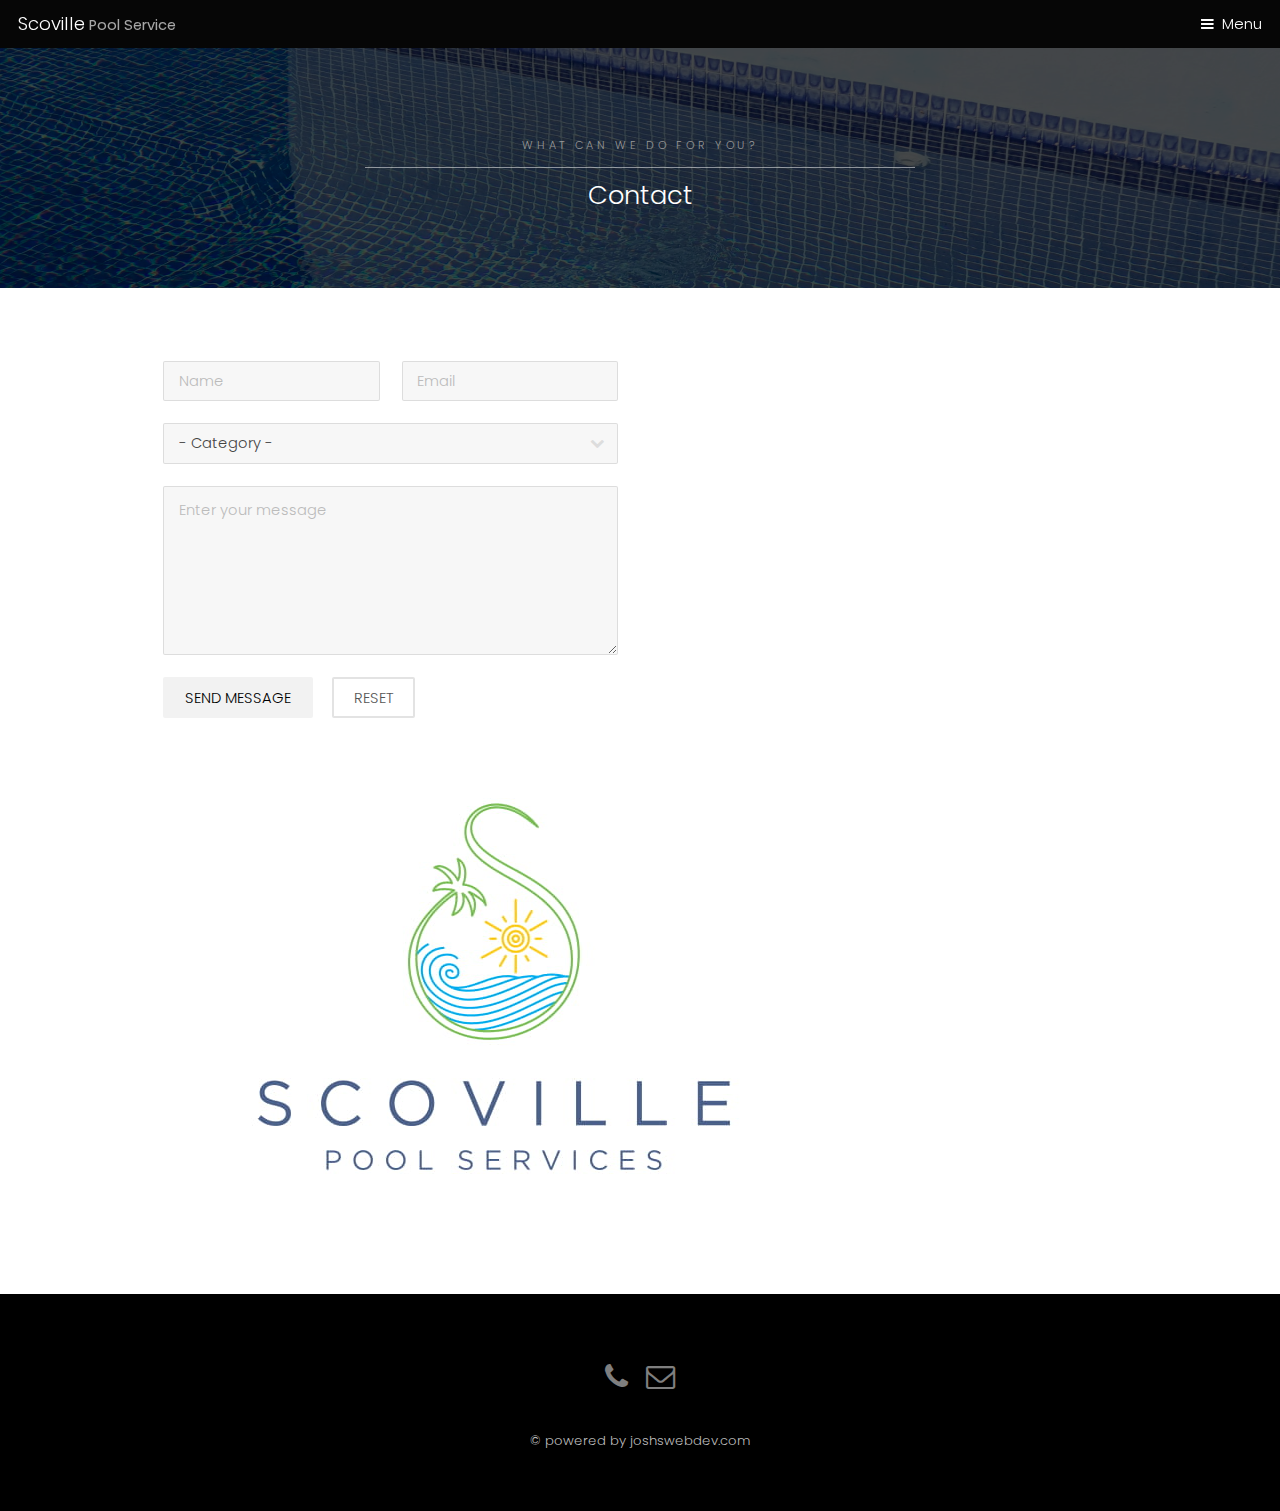
==== elements.html @ b86c0ccd "initial commit" ====
<!DOCTYPE HTML>

<html>
	<head>
		<title>Scoville Pool Service</title>
		<meta charset="utf-8" />
		<meta name="viewport" content="width=device-width, initial-scale=1" />
		<link rel="stylesheet" href="assets/css/main.css" />
	</head>
	<body class="subpage">

		<!-- Header -->
			<header id="header">
				<div class="logo"><a href="index.html">Scoville<span> Pool Service</span></a></div>
				<a href="#menu">Menu</a>
			</header>

		<!-- Nav -->
			<nav id="menu">
				<ul class="links">
					<li><a href="index.html">Home</a></li>
					<li><a href="generic.html">About</a></li>
					<li><a href="elements.html">Contact</a></li>
				</ul>
			</nav>

		<!-- One -->
			<section id="One" class="wrapper style3">
				<div class="inner">
					<header class="align-center">
						<p>What can we do for you?</p>
						<h2>Contact</h2>
					</header>
				</div>
			</section>

		<!-- Main -->
			<div id="main" class="container">

				<!-- Elements -->
					<h2 id="elements"></h2>

					<div class="row 200%" id="contact-main">

						<div class="6u 12u$(medium)" id="contact-div">
							
							<!-- Form -->
							
								<form method="POST" action="3eb39121a725fa116b72a0db4f9e2a24">
									<div class="row uniform">
										<div class="6u 12u$(xsmall)">
											<input type="text" name="name" id="name" value="" placeholder="Name" />
										</div>
										<div class="6u$ 12u$(xsmall)">
											<input type="email" name="email" id="email" value="" placeholder="Email" />
										</div>
		
										<div class="12u$">
											<div class="select-wrapper">
												<select name="category" id="category">
													<option value="">- Category -</option>
													<option value="1">Cleaning</option>
													<option value="1">Repair</option>
													<option value="1">Maintenance</option>
												</select>
											</div>
										</div>
										
										<div class="12u$">
											<textarea name="message" id="message" placeholder="Enter your message" rows="6"></textarea>
										</div>

										<div class="12u$">
											<ul class="actions">
												<li><input type="submit" value="Send Message" /></li>
												<li><input type="reset" value="Reset" class="alt" /></li>
												
											</ul>
										</div>
									</div>
								</form>
								
								<hr />
						</div>
					</div>
				<img id="contact-image" class="main-img" src="/images/logo.jpg" alt="">
			</div>

		<!-- Footer -->
			<footer id="footer">
				<div class="container">
					<ul class="icons">
						<li><a href="#" class="icon fa-phone"><span class="label">Call</span></a></li>

						<li><a href="#" class="icon fa-envelope-o"><span class="label">Email</span></a></li>
					</ul>
				</div>
				<div class="copyright">
					&copy; powered by joshswebdev.com
				</div>
			</footer>

		<!-- Scripts -->
			<script src="assets/js/jquery.min.js"></script>
			<script src="assets/js/jquery.scrollex.min.js"></script>
			<script src="assets/js/skel.min.js"></script>
			<script src="assets/js/util.js"></script>
			<script src="assets/js/main.js"></script>

	</body>
</html>
---- assets/css/main.css ----
@charset "UTF-8";
@import url(font-awesome.min.css);
@import url("https://fonts.googleapis.com/css?family=Poppins:300,400,500,600,700");

/* Reset */

html,
body,
div,
span,
applet,
object,
iframe,
h1,
h2,
h3,
h4,
h5,
h6,
p,
blockquote,
pre,
a,
abbr,
acronym,
address,
big,
cite,
code,
del,
dfn,
em,
img,
ins,
kbd,
q,
s,
samp,
small,
strike,
strong,
sub,
sup,
tt,
var,
b,
u,
i,
center,
dl,
dt,
dd,
ol,
ul,
li,
fieldset,
form,
label,
legend,
table,
caption,
tbody,
tfoot,
thead,
tr,
th,
td,
article,
aside,
canvas,
details,
embed,
figure,
figcaption,
footer,
header,
hgroup,
menu,
nav,
output,
ruby,
section,
summary,
time,
mark,
audio,
video {
  margin: 0;
  padding: 0;
  border: 0;
  font-size: 100%;
  font: inherit;
  vertical-align: baseline;
}

article,
aside,
details,
figcaption,
figure,
footer,
header,
hgroup,
menu,
nav,
section {
  display: block;
}

body {
  line-height: 1;
}

ol,
ul {
  list-style: none;
}

blockquote,
q {
  quotes: none;
}

blockquote:before,
blockquote:after,
q:before,
q:after {
  content: "";
  content: none;
}

table {
  border-collapse: collapse;
  border-spacing: 0;
}

body {
  -webkit-text-size-adjust: none;
}

/* Box Model */

*,
*:before,
*:after {
  -moz-box-sizing: border-box;
  -webkit-box-sizing: border-box;
  box-sizing: border-box;
}

/* Containers */

.container {
  margin-left: auto;
  margin-right: auto;
}

.container.\31 25\25 {
  width: 100%;
  max-width: 100rem;
  min-width: 80rem;
}

.container.\37 5\25 {
  width: 60rem;
}

.container.\35 0\25 {
  width: 40rem;
}

.container.\32 5\25 {
  width: 20rem;
}

.container {
  width: 80rem;
}

@media screen and (max-width: 1680px) {
  .container.\31 25\25 {
    width: 100%;
    max-width: 100rem;
    min-width: 80rem;
  }

  .container.\37 5\25 {
    width: 60rem;
  }

  .container.\35 0\25 {
    width: 40rem;
  }

  .container.\32 5\25 {
    width: 20rem;
  }

  .container {
    width: 80rem;
  }
}

@media screen and (max-width: 1280px) {
  .container.\31 25\25 {
    width: 100%;
    max-width: 81.25rem;
    min-width: 65rem;
  }

  .container.\37 5\25 {
    width: 48.75rem;
  }

  .container.\35 0\25 {
    width: 32.5rem;
  }

  .container.\32 5\25 {
    width: 16.25rem;
  }

  .container {
    width: 65rem;
  }
}

@media screen and (max-width: 980px) {
  .container.\31 25\25 {
    width: 100%;
    max-width: 112.5%;
    min-width: 90%;
  }

  .container.\37 5\25 {
    width: 67.5%;
  }

  .container.\35 0\25 {
    width: 45%;
  }

  .container.\32 5\25 {
    width: 22.5%;
  }

  .container {
    width: 90%;
  }
}

@media screen and (max-width: 736px) {
  .container.\31 25\25 {
    width: 100%;
    max-width: 112.5%;
    min-width: 90%;
  }

  .container.\37 5\25 {
    width: 67.5%;
  }

  .container.\35 0\25 {
    width: 45%;
  }

  .container.\32 5\25 {
    width: 22.5%;
  }

  .container {
    width: 90% !important;
  }
}

@media screen and (max-width: 480px) {
  .container.\31 25\25 {
    width: 100%;
    max-width: 112.5%;
    min-width: 90%;
  }

  .container.\37 5\25 {
    width: 67.5%;
  }

  .container.\35 0\25 {
    width: 45%;
  }

  .container.\32 5\25 {
    width: 22.5%;
  }

  .container {
    width: 90% !important;
  }
}

/* Grid */

.row {
  border-bottom: solid 1px transparent;
  -moz-box-sizing: border-box;
  -webkit-box-sizing: border-box;
  box-sizing: border-box;
}

.row > * {
  float: left;
  -moz-box-sizing: border-box;
  -webkit-box-sizing: border-box;
  box-sizing: border-box;
}

.row:after,
.row:before {
  content: "";
  display: inline-block;
  clear: both;
  height: 0;
}

.row.uniform > * > :first-child {
  margin-top: 0;
}

.row.uniform > * > :last-child {
  margin-bottom: 0;
}

.row.\30 \25 > * {
  padding: 0 0 0 0rem;
}

.row.\30 \25 {
  margin: 0 0 -1px 0rem;
}

.row.uniform.\30 \25 > * {
  padding: 0rem 0 0 0rem;
}

.row.uniform.\30 \25 {
  margin: 0rem 0 -1px 0rem;
}

.row > * {
  padding: 0 0 0 2rem;
}

.row {
  margin: 0 0 -1px -2rem;
}

.row.uniform > * {
  padding: 2rem 0 0 2rem;
}

.row.uniform {
  margin: -2rem 0 -1px -2rem;
}

.row.\32 00\25 > * {
  padding: 0 0 0 4rem;
}

.row.\32 00\25 {
  margin: 0 0 -1px -4rem;
}

.row.uniform.\32 00\25 > * {
  padding: 4rem 0 0 4rem;
}

.row.uniform.\32 00\25 {
  margin: -4rem 0 -1px -4rem;
}

.row.\31 50\25 > * {
  padding: 0 0 0 3rem;
}

.row.\31 50\25 {
  margin: 0 0 -1px -3rem;
}

.row.uniform.\31 50\25 > * {
  padding: 3rem 0 0 3rem;
}

.row.uniform.\31 50\25 {
  margin: -3rem 0 -1px -3rem;
}

.row.\35 0\25 > * {
  padding: 0 0 0 1rem;
}

.row.\35 0\25 {
  margin: 0 0 -1px -1rem;
}

.row.uniform.\35 0\25 > * {
  padding: 1rem 0 0 1rem;
}

.row.uniform.\35 0\25 {
  margin: -1rem 0 -1px -1rem;
}

.row.\32 5\25 > * {
  padding: 0 0 0 0.5rem;
}

.row.\32 5\25 {
  margin: 0 0 -1px -0.5rem;
}

.row.uniform.\32 5\25 > * {
  padding: 0.5rem 0 0 0.5rem;
}

.row.uniform.\32 5\25 {
  margin: -0.5rem 0 -1px -0.5rem;
}

.\31 2u,
.\31 2u\24 {
  width: 100%;
  clear: none;
  margin-left: 0;
}

.\31 1u,
.\31 1u\24 {
  width: 91.6666666667%;
  clear: none;
  margin-left: 0;
}

.\31 0u,
.\31 0u\24 {
  width: 83.3333333333%;
  clear: none;
  margin-left: 0;
}

.\39 u,
.\39 u\24 {
  width: 75%;
  clear: none;
  margin-left: 0;
}

.\38 u,
.\38 u\24 {
  width: 66.6666666667%;
  clear: none;
  margin-left: 0;
}

.\37 u,
.\37 u\24 {
  width: 58.3333333333%;
  clear: none;
  margin-left: 0;
}

.\36 u,
.\36 u\24 {
  width: 50%;
  clear: none;
  margin-left: 0;
}

.\35 u,
.\35 u\24 {
  width: 41.6666666667%;
  clear: none;
  margin-left: 0;
}

.\34 u,
.\34 u\24 {
  width: 33.3333333333%;
  clear: none;
  margin-left: 0;
}

.\33 u,
.\33 u\24 {
  width: 25%;
  clear: none;
  margin-left: 0;
}

.\32 u,
.\32 u\24 {
  width: 16.6666666667%;
  clear: none;
  margin-left: 0;
}

.\31 u,
.\31 u\24 {
  width: 8.3333333333%;
  clear: none;
  margin-left: 0;
}

.\31 2u\24 + *,
.\31 1u\24 + *,
.\31 0u\24 + *,
.\39 u\24 + *,
.\38 u\24 + *,
.\37 u\24 + *,
.\36 u\24 + *,
.\35 u\24 + *,
.\34 u\24 + *,
.\33 u\24 + *,
.\32 u\24 + *,
.\31 u\24 + * {
  clear: left;
}

.\-11u {
  margin-left: 91.66667%;
}

.\-10u {
  margin-left: 83.33333%;
}

.\-9u {
  margin-left: 75%;
}

.\-8u {
  margin-left: 66.66667%;
}

.\-7u {
  margin-left: 58.33333%;
}

.\-6u {
  margin-left: 50%;
}

.\-5u {
  margin-left: 41.66667%;
}

.\-4u {
  margin-left: 33.33333%;
}

.\-3u {
  margin-left: 25%;
}

.\-2u {
  margin-left: 16.66667%;
}

.\-1u {
  margin-left: 8.33333%;
}

@media screen and (max-width: 1680px) {
  .row > * {
    padding: 0 0 0 2rem;
  }

  .row {
    margin: 0 0 -1px -2rem;
  }

  .row.uniform > * {
    padding: 2rem 0 0 2rem;
  }

  .row.uniform {
    margin: -2rem 0 -1px -2rem;
  }

  .row.\32 00\25 > * {
    padding: 0 0 0 4rem;
  }

  .row.\32 00\25 {
    margin: 0 0 -1px -4rem;
  }

  .row.uniform.\32 00\25 > * {
    padding: 4rem 0 0 4rem;
  }

  .row.uniform.\32 00\25 {
    margin: -4rem 0 -1px -4rem;
  }

  .row.\31 50\25 > * {
    padding: 0 0 0 3rem;
  }

  .row.\31 50\25 {
    margin: 0 0 -1px -3rem;
  }

  .row.uniform.\31 50\25 > * {
    padding: 3rem 0 0 3rem;
  }

  .row.uniform.\31 50\25 {
    margin: -3rem 0 -1px -3rem;
  }

  .row.\35 0\25 > * {
    padding: 0 0 0 1rem;
  }

  .row.\35 0\25 {
    margin: 0 0 -1px -1rem;
  }

  .row.uniform.\35 0\25 > * {
    padding: 1rem 0 0 1rem;
  }

  .row.uniform.\35 0\25 {
    margin: -1rem 0 -1px -1rem;
  }

  .row.\32 5\25 > * {
    padding: 0 0 0 0.5rem;
  }

  .row.\32 5\25 {
    margin: 0 0 -1px -0.5rem;
  }

  .row.uniform.\32 5\25 > * {
    padding: 0.5rem 0 0 0.5rem;
  }

  .row.uniform.\32 5\25 {
    margin: -0.5rem 0 -1px -0.5rem;
  }

  .\31 2u\28xlarge\29,
  .\31 2u\24\28xlarge\29 {
    width: 100%;
    clear: none;
    margin-left: 0;
  }

  .\31 1u\28xlarge\29,
  .\31 1u\24\28xlarge\29 {
    width: 91.6666666667%;
    clear: none;
    margin-left: 0;
  }

  .\31 0u\28xlarge\29,
  .\31 0u\24\28xlarge\29 {
    width: 83.3333333333%;
    clear: none;
    margin-left: 0;
  }

  .\39 u\28xlarge\29,
  .\39 u\24\28xlarge\29 {
    width: 75%;
    clear: none;
    margin-left: 0;
  }

  .\38 u\28xlarge\29,
  .\38 u\24\28xlarge\29 {
    width: 66.6666666667%;
    clear: none;
    margin-left: 0;
  }

  .\37 u\28xlarge\29,
  .\37 u\24\28xlarge\29 {
    width: 58.3333333333%;
    clear: none;
    margin-left: 0;
  }

  .\36 u\28xlarge\29,
  .\36 u\24\28xlarge\29 {
    width: 50%;
    clear: none;
    margin-left: 0;
  }

  .\35 u\28xlarge\29,
  .\35 u\24\28xlarge\29 {
    width: 41.6666666667%;
    clear: none;
    margin-left: 0;
  }

  .\34 u\28xlarge\29,
  .\34 u\24\28xlarge\29 {
    width: 33.3333333333%;
    clear: none;
    margin-left: 0;
  }

  .\33 u\28xlarge\29,
  .\33 u\24\28xlarge\29 {
    width: 25%;
    clear: none;
    margin-left: 0;
  }

  .\32 u\28xlarge\29,
  .\32 u\24\28xlarge\29 {
    width: 16.6666666667%;
    clear: none;
    margin-left: 0;
  }

  .\31 u\28xlarge\29,
  .\31 u\24\28xlarge\29 {
    width: 8.3333333333%;
    clear: none;
    margin-left: 0;
  }

  .\31 2u\24\28xlarge\29 + *,
  .\31 1u\24\28xlarge\29 + *,
  .\31 0u\24\28xlarge\29 + *,
  .\39 u\24\28xlarge\29 + *,
  .\38 u\24\28xlarge\29 + *,
  .\37 u\24\28xlarge\29 + *,
  .\36 u\24\28xlarge\29 + *,
  .\35 u\24\28xlarge\29 + *,
  .\34 u\24\28xlarge\29 + *,
  .\33 u\24\28xlarge\29 + *,
  .\32 u\24\28xlarge\29 + *,
  .\31 u\24\28xlarge\29 + * {
    clear: left;
  }

  .\-11u\28xlarge\29 {
    margin-left: 91.66667%;
  }

  .\-10u\28xlarge\29 {
    margin-left: 83.33333%;
  }

  .\-9u\28xlarge\29 {
    margin-left: 75%;
  }

  .\-8u\28xlarge\29 {
    margin-left: 66.66667%;
  }

  .\-7u\28xlarge\29 {
    margin-left: 58.33333%;
  }

  .\-6u\28xlarge\29 {
    margin-left: 50%;
  }

  .\-5u\28xlarge\29 {
    margin-left: 41.66667%;
  }

  .\-4u\28xlarge\29 {
    margin-left: 33.33333%;
  }

  .\-3u\28xlarge\29 {
    margin-left: 25%;
  }

  .\-2u\28xlarge\29 {
    margin-left: 16.66667%;
  }

  .\-1u\28xlarge\29 {
    margin-left: 8.33333%;
  }
}

@media screen and (max-width: 1280px) {
  .row > * {
    padding: 0 0 0 1.5rem;
  }

  .row {
    margin: 0 0 -1px -1.5rem;
  }

  .row.uniform > * {
    padding: 1.5rem 0 0 1.5rem;
  }

  .row.uniform {
    margin: -1.5rem 0 -1px -1.5rem;
  }

  .row.\32 00\25 > * {
    padding: 0 0 0 3rem;
  }

  .row.\32 00\25 {
    margin: 0 0 -1px -3rem;
  }

  .row.uniform.\32 00\25 > * {
    padding: 3rem 0 0 3rem;
  }

  .row.uniform.\32 00\25 {
    margin: -3rem 0 -1px -3rem;
  }

  .row.\31 50\25 > * {
    padding: 0 0 0 2.25rem;
  }

  .row.\31 50\25 {
    margin: 0 0 -1px -2.25rem;
  }

  .row.uniform.\31 50\25 > * {
    padding: 2.25rem 0 0 2.25rem;
  }

  .row.uniform.\31 50\25 {
    margin: -2.25rem 0 -1px -2.25rem;
  }

  .row.\35 0\25 > * {
    padding: 0 0 0 0.75rem;
  }

  .row.\35 0\25 {
    margin: 0 0 -1px -0.75rem;
  }

  .row.uniform.\35 0\25 > * {
    padding: 0.75rem 0 0 0.75rem;
  }

  .row.uniform.\35 0\25 {
    margin: -0.75rem 0 -1px -0.75rem;
  }

  .row.\32 5\25 > * {
    padding: 0 0 0 0.375rem;
  }

  .row.\32 5\25 {
    margin: 0 0 -1px -0.375rem;
  }

  .row.uniform.\32 5\25 > * {
    padding: 0.375rem 0 0 0.375rem;
  }

  .row.uniform.\32 5\25 {
    margin: -0.375rem 0 -1px -0.375rem;
  }

  .\31 2u\28large\29,
  .\31 2u\24\28large\29 {
    width: 100%;
    clear: none;
    margin-left: 0;
  }

  .\31 1u\28large\29,
  .\31 1u\24\28large\29 {
    width: 91.6666666667%;
    clear: none;
    margin-left: 0;
  }

  .\31 0u\28large\29,
  .\31 0u\24\28large\29 {
    width: 83.3333333333%;
    clear: none;
    margin-left: 0;
  }

  .\39 u\28large\29,
  .\39 u\24\28large\29 {
    width: 75%;
    clear: none;
    margin-left: 0;
  }

  .\38 u\28large\29,
  .\38 u\24\28large\29 {
    width: 66.6666666667%;
    clear: none;
    margin-left: 0;
  }

  .\37 u\28large\29,
  .\37 u\24\28large\29 {
    width: 58.3333333333%;
    clear: none;
    margin-left: 0;
  }

  .\36 u\28large\29,
  .\36 u\24\28large\29 {
    width: 50%;
    clear: none;
    margin-left: 0;
  }

  .\35 u\28large\29,
  .\35 u\24\28large\29 {
    width: 41.6666666667%;
    clear: none;
    margin-left: 0;
  }

  .\34 u\28large\29,
  .\34 u\24\28large\29 {
    width: 33.3333333333%;
    clear: none;
    margin-left: 0;
  }

  .\33 u\28large\29,
  .\33 u\24\28large\29 {
    width: 25%;
    clear: none;
    margin-left: 0;
  }

  .\32 u\28large\29,
  .\32 u\24\28large\29 {
    width: 16.6666666667%;
    clear: none;
    margin-left: 0;
  }

  .\31 u\28large\29,
  .\31 u\24\28large\29 {
    width: 8.3333333333%;
    clear: none;
    margin-left: 0;
  }

  .\31 2u\24\28large\29 + *,
  .\31 1u\24\28large\29 + *,
  .\31 0u\24\28large\29 + *,
  .\39 u\24\28large\29 + *,
  .\38 u\24\28large\29 + *,
  .\37 u\24\28large\29 + *,
  .\36 u\24\28large\29 + *,
  .\35 u\24\28large\29 + *,
  .\34 u\24\28large\29 + *,
  .\33 u\24\28large\29 + *,
  .\32 u\24\28large\29 + *,
  .\31 u\24\28large\29 + * {
    clear: left;
  }

  .\-11u\28large\29 {
    margin-left: 91.66667%;
  }

  .\-10u\28large\29 {
    margin-left: 83.33333%;
  }

  .\-9u\28large\29 {
    margin-left: 75%;
  }

  .\-8u\28large\29 {
    margin-left: 66.66667%;
  }

  .\-7u\28large\29 {
    margin-left: 58.33333%;
  }

  .\-6u\28large\29 {
    margin-left: 50%;
  }

  .\-5u\28large\29 {
    margin-left: 41.66667%;
  }

  .\-4u\28large\29 {
    margin-left: 33.33333%;
  }

  .\-3u\28large\29 {
    margin-left: 25%;
  }

  .\-2u\28large\29 {
    margin-left: 16.66667%;
  }

  .\-1u\28large\29 {
    margin-left: 8.33333%;
  }
}

@media screen and (max-width: 980px) {
  .row > * {
    padding: 0 0 0 1.5rem;
  }

  .row {
    margin: 0 0 -1px -1.5rem;
  }

  .row.uniform > * {
    padding: 1.5rem 0 0 1.5rem;
  }

  .row.uniform {
    margin: -1.5rem 0 -1px -1.5rem;
  }

  .row.\32 00\25 > * {
    padding: 0 0 0 3rem;
  }

  .row.\32 00\25 {
    margin: 0 0 -1px -3rem;
  }

  .row.uniform.\32 00\25 > * {
    padding: 3rem 0 0 3rem;
  }

  .row.uniform.\32 00\25 {
    margin: -3rem 0 -1px -3rem;
  }

  .row.\31 50\25 > * {
    padding: 0 0 0 2.25rem;
  }

  .row.\31 50\25 {
    margin: 0 0 -1px -2.25rem;
  }

  .row.uniform.\31 50\25 > * {
    padding: 2.25rem 0 0 2.25rem;
  }

  .row.uniform.\31 50\25 {
    margin: -2.25rem 0 -1px -2.25rem;
  }

  .row.\35 0\25 > * {
    padding: 0 0 0 0.75rem;
  }

  .row.\35 0\25 {
    margin: 0 0 -1px -0.75rem;
  }

  .row.uniform.\35 0\25 > * {
    padding: 0.75rem 0 0 0.75rem;
  }

  .row.uniform.\35 0\25 {
    margin: -0.75rem 0 -1px -0.75rem;
  }

  .row.\32 5\25 > * {
    padding: 0 0 0 0.375rem;
  }

  .row.\32 5\25 {
    margin: 0 0 -1px -0.375rem;
  }

  .row.uniform.\32 5\25 > * {
    padding: 0.375rem 0 0 0.375rem;
  }

  .row.uniform.\32 5\25 {
    margin: -0.375rem 0 -1px -0.375rem;
  }

  .\31 2u\28medium\29,
  .\31 2u\24\28medium\29 {
    width: 100%;
    clear: none;
    margin-left: 0;
  }

  .\31 1u\28medium\29,
  .\31 1u\24\28medium\29 {
    width: 91.6666666667%;
    clear: none;
    margin-left: 0;
  }

  .\31 0u\28medium\29,
  .\31 0u\24\28medium\29 {
    width: 83.3333333333%;
    clear: none;
    margin-left: 0;
  }

  .\39 u\28medium\29,
  .\39 u\24\28medium\29 {
    width: 75%;
    clear: none;
    margin-left: 0;
  }

  .\38 u\28medium\29,
  .\38 u\24\28medium\29 {
    width: 66.6666666667%;
    clear: none;
    margin-left: 0;
  }

  .\37 u\28medium\29,
  .\37 u\24\28medium\29 {
    width: 58.3333333333%;
    clear: none;
    margin-left: 0;
  }

  .\36 u\28medium\29,
  .\36 u\24\28medium\29 {
    width: 50%;
    clear: none;
    margin-left: 0;
  }

  .\35 u\28medium\29,
  .\35 u\24\28medium\29 {
    width: 41.6666666667%;
    clear: none;
    margin-left: 0;
  }

  .\34 u\28medium\29,
  .\34 u\24\28medium\29 {
    width: 33.3333333333%;
    clear: none;
    margin-left: 0;
  }

  .\33 u\28medium\29,
  .\33 u\24\28medium\29 {
    width: 25%;
    clear: none;
    margin-left: 0;
  }

  .\32 u\28medium\29,
  .\32 u\24\28medium\29 {
    width: 16.6666666667%;
    clear: none;
    margin-left: 0;
  }

  .\31 u\28medium\29,
  .\31 u\24\28medium\29 {
    width: 8.3333333333%;
    clear: none;
    margin-left: 0;
  }

  .\31 2u\24\28medium\29 + *,
  .\31 1u\24\28medium\29 + *,
  .\31 0u\24\28medium\29 + *,
  .\39 u\24\28medium\29 + *,
  .\38 u\24\28medium\29 + *,
  .\37 u\24\28medium\29 + *,
  .\36 u\24\28medium\29 + *,
  .\35 u\24\28medium\29 + *,
  .\34 u\24\28medium\29 + *,
  .\33 u\24\28medium\29 + *,
  .\32 u\24\28medium\29 + *,
  .\31 u\24\28medium\29 + * {
    clear: left;
  }

  .\-11u\28medium\29 {
    margin-left: 91.66667%;
  }

  .\-10u\28medium\29 {
    margin-left: 83.33333%;
  }

  .\-9u\28medium\29 {
    margin-left: 75%;
  }

  .\-8u\28medium\29 {
    margin-left: 66.66667%;
  }

  .\-7u\28medium\29 {
    margin-left: 58.33333%;
  }

  .\-6u\28medium\29 {
    margin-left: 50%;
  }

  .\-5u\28medium\29 {
    margin-left: 41.66667%;
  }

  .\-4u\28medium\29 {
    margin-left: 33.33333%;
  }

  .\-3u\28medium\29 {
    margin-left: 25%;
  }

  .\-2u\28medium\29 {
    margin-left: 16.66667%;
  }

  .\-1u\28medium\29 {
    margin-left: 8.33333%;
  }
}

@media screen and (max-width: 736px) {
  .row > * {
    padding: 0 0 0 1.25rem;
  }

  .row {
    margin: 0 0 -1px -1.25rem;
  }

  .row.uniform > * {
    padding: 1.25rem 0 0 1.25rem;
  }

  .row.uniform {
    margin: -1.25rem 0 -1px -1.25rem;
  }

  .row.\32 00\25 > * {
    padding: 0 0 0 2.5rem;
  }

  .row.\32 00\25 {
    margin: 0 0 -1px -2.5rem;
  }

  .row.uniform.\32 00\25 > * {
    padding: 2.5rem 0 0 2.5rem;
  }

  .row.uniform.\32 00\25 {
    margin: -2.5rem 0 -1px -2.5rem;
  }

  .row.\31 50\25 > * {
    padding: 0 0 0 1.875rem;
  }

  .row.\31 50\25 {
    margin: 0 0 -1px -1.875rem;
  }

  .row.uniform.\31 50\25 > * {
    padding: 1.875rem 0 0 1.875rem;
  }

  .row.uniform.\31 50\25 {
    margin: -1.875rem 0 -1px -1.875rem;
  }

  .row.\35 0\25 > * {
    padding: 0 0 0 0.625rem;
  }

  .row.\35 0\25 {
    margin: 0 0 -1px -0.625rem;
  }

  .row.uniform.\35 0\25 > * {
    padding: 0.625rem 0 0 0.625rem;
  }

  .row.uniform.\35 0\25 {
    margin: -0.625rem 0 -1px -0.625rem;
  }

  .row.\32 5\25 > * {
    padding: 0 0 0 0.3125rem;
  }

  .row.\32 5\25 {
    margin: 0 0 -1px -0.3125rem;
  }

  .row.uniform.\32 5\25 > * {
    padding: 0.3125rem 0 0 0.3125rem;
  }

  .row.uniform.\32 5\25 {
    margin: -0.3125rem 0 -1px -0.3125rem;
  }

  .\31 2u\28small\29,
  .\31 2u\24\28small\29 {
    width: 100%;
    clear: none;
    margin-left: 0;
  }

  .\31 1u\28small\29,
  .\31 1u\24\28small\29 {
    width: 91.6666666667%;
    clear: none;
    margin-left: 0;
  }

  .\31 0u\28small\29,
  .\31 0u\24\28small\29 {
    width: 83.3333333333%;
    clear: none;
    margin-left: 0;
  }

  .\39 u\28small\29,
  .\39 u\24\28small\29 {
    width: 75%;
    clear: none;
    margin-left: 0;
  }

  .\38 u\28small\29,
  .\38 u\24\28small\29 {
    width: 66.6666666667%;
    clear: none;
    margin-left: 0;
  }

  .\37 u\28small\29,
  .\37 u\24\28small\29 {
    width: 58.3333333333%;
    clear: none;
    margin-left: 0;
  }

  .\36 u\28small\29,
  .\36 u\24\28small\29 {
    width: 50%;
    clear: none;
    margin-left: 0;
  }

  .\35 u\28small\29,
  .\35 u\24\28small\29 {
    width: 41.6666666667%;
    clear: none;
    margin-left: 0;
  }

  .\34 u\28small\29,
  .\34 u\24\28small\29 {
    width: 33.3333333333%;
    clear: none;
    margin-left: 0;
  }

  .\33 u\28small\29,
  .\33 u\24\28small\29 {
    width: 25%;
    clear: none;
    margin-left: 0;
  }

  .\32 u\28small\29,
  .\32 u\24\28small\29 {
    width: 16.6666666667%;
    clear: none;
    margin-left: 0;
  }

  .\31 u\28small\29,
  .\31 u\24\28small\29 {
    width: 8.3333333333%;
    clear: none;
    margin-left: 0;
  }

  .\31 2u\24\28small\29 + *,
  .\31 1u\24\28small\29 + *,
  .\31 0u\24\28small\29 + *,
  .\39 u\24\28small\29 + *,
  .\38 u\24\28small\29 + *,
  .\37 u\24\28small\29 + *,
  .\36 u\24\28small\29 + *,
  .\35 u\24\28small\29 + *,
  .\34 u\24\28small\29 + *,
  .\33 u\24\28small\29 + *,
  .\32 u\24\28small\29 + *,
  .\31 u\24\28small\29 + * {
    clear: left;
  }

  .\-11u\28small\29 {
    margin-left: 91.66667%;
  }

  .\-10u\28small\29 {
    margin-left: 83.33333%;
  }

  .\-9u\28small\29 {
    margin-left: 75%;
  }

  .\-8u\28small\29 {
    margin-left: 66.66667%;
  }

  .\-7u\28small\29 {
    margin-left: 58.33333%;
  }

  .\-6u\28small\29 {
    margin-left: 50%;
  }

  .\-5u\28small\29 {
    margin-left: 41.66667%;
  }

  .\-4u\28small\29 {
    margin-left: 33.33333%;
  }

  .\-3u\28small\29 {
    margin-left: 25%;
  }

  .\-2u\28small\29 {
    margin-left: 16.66667%;
  }

  .\-1u\28small\29 {
    margin-left: 8.33333%;
  }
}

@media screen and (max-width: 480px) {
  .row > * {
    padding: 0 0 0 1.25rem;
  }

  .row {
    margin: 0 0 -1px -1.25rem;
  }

  .row.uniform > * {
    padding: 1.25rem 0 0 1.25rem;
  }

  .row.uniform {
    margin: -1.25rem 0 -1px -1.25rem;
  }

  .row.\32 00\25 > * {
    padding: 0 0 0 2.5rem;
  }

  .row.\32 00\25 {
    margin: 0 0 -1px -2.5rem;
  }

  .row.uniform.\32 00\25 > * {
    padding: 2.5rem 0 0 2.5rem;
  }

  .row.uniform.\32 00\25 {
    margin: -2.5rem 0 -1px -2.5rem;
  }

  .row.\31 50\25 > * {
    padding: 0 0 0 1.875rem;
  }

  .row.\31 50\25 {
    margin: 0 0 -1px -1.875rem;
  }

  .row.uniform.\31 50\25 > * {
    padding: 1.875rem 0 0 1.875rem;
  }

  .row.uniform.\31 50\25 {
    margin: -1.875rem 0 -1px -1.875rem;
  }

  .row.\35 0\25 > * {
    padding: 0 0 0 0.625rem;
  }

  .row.\35 0\25 {
    margin: 0 0 -1px -0.625rem;
  }

  .row.uniform.\35 0\25 > * {
    padding: 0.625rem 0 0 0.625rem;
  }

  .row.uniform.\35 0\25 {
    margin: -0.625rem 0 -1px -0.625rem;
  }

  .row.\32 5\25 > * {
    padding: 0 0 0 0.3125rem;
  }

  .row.\32 5\25 {
    margin: 0 0 -1px -0.3125rem;
  }

  .row.uniform.\32 5\25 > * {
    padding: 0.3125rem 0 0 0.3125rem;
  }

  .row.uniform.\32 5\25 {
    margin: -0.3125rem 0 -1px -0.3125rem;
  }

  .\31 2u\28xsmall\29,
  .\31 2u\24\28xsmall\29 {
    width: 100%;
    clear: none;
    margin-left: 0;
  }

  .\31 1u\28xsmall\29,
  .\31 1u\24\28xsmall\29 {
    width: 91.6666666667%;
    clear: none;
    margin-left: 0;
  }

  .\31 0u\28xsmall\29,
  .\31 0u\24\28xsmall\29 {
    width: 83.3333333333%;
    clear: none;
    margin-left: 0;
  }

  .\39 u\28xsmall\29,
  .\39 u\24\28xsmall\29 {
    width: 75%;
    clear: none;
    margin-left: 0;
  }

  .\38 u\28xsmall\29,
  .\38 u\24\28xsmall\29 {
    width: 66.6666666667%;
    clear: none;
    margin-left: 0;
  }

  .\37 u\28xsmall\29,
  .\37 u\24\28xsmall\29 {
    width: 58.3333333333%;
    clear: none;
    margin-left: 0;
  }

  .\36 u\28xsmall\29,
  .\36 u\24\28xsmall\29 {
    width: 50%;
    clear: none;
    margin-left: 0;
  }

  .\35 u\28xsmall\29,
  .\35 u\24\28xsmall\29 {
    width: 41.6666666667%;
    clear: none;
    margin-left: 0;
  }

  .\34 u\28xsmall\29,
  .\34 u\24\28xsmall\29 {
    width: 33.3333333333%;
    clear: none;
    margin-left: 0;
  }

  .\33 u\28xsmall\29,
  .\33 u\24\28xsmall\29 {
    width: 25%;
    clear: none;
    margin-left: 0;
  }

  .\32 u\28xsmall\29,
  .\32 u\24\28xsmall\29 {
    width: 16.6666666667%;
    clear: none;
    margin-left: 0;
  }

  .\31 u\28xsmall\29,
  .\31 u\24\28xsmall\29 {
    width: 8.3333333333%;
    clear: none;
    margin-left: 0;
  }

  .\31 2u\24\28xsmall\29 + *,
  .\31 1u\24\28xsmall\29 + *,
  .\31 0u\24\28xsmall\29 + *,
  .\39 u\24\28xsmall\29 + *,
  .\38 u\24\28xsmall\29 + *,
  .\37 u\24\28xsmall\29 + *,
  .\36 u\24\28xsmall\29 + *,
  .\35 u\24\28xsmall\29 + *,
  .\34 u\24\28xsmall\29 + *,
  .\33 u\24\28xsmall\29 + *,
  .\32 u\24\28xsmall\29 + *,
  .\31 u\24\28xsmall\29 + * {
    clear: left;
  }

  .\-11u\28xsmall\29 {
    margin-left: 91.66667%;
  }

  .\-10u\28xsmall\29 {
    margin-left: 83.33333%;
  }

  .\-9u\28xsmall\29 {
    margin-left: 75%;
  }

  .\-8u\28xsmall\29 {
    margin-left: 66.66667%;
  }

  .\-7u\28xsmall\29 {
    margin-left: 58.33333%;
  }

  .\-6u\28xsmall\29 {
    margin-left: 50%;
  }

  .\-5u\28xsmall\29 {
    margin-left: 41.66667%;
  }

  .\-4u\28xsmall\29 {
    margin-left: 33.33333%;
  }

  .\-3u\28xsmall\29 {
    margin-left: 25%;
  }

  .\-2u\28xsmall\29 {
    margin-left: 16.66667%;
  }

  .\-1u\28xsmall\29 {
    margin-left: 8.33333%;
  }
}

/* Basic */

@-ms-viewport {
  width: device-width;
}

body {
  -ms-overflow-style: scrollbar;
}

@media screen and (max-width: 480px) {
  html,
  body {
    min-width: 320px;
  }
}

body {
  background: #fff;
}

body.is-loading *,
body.is-loading *:before,
body.is-loading *:after {
  -moz-animation: none !important;
  -webkit-animation: none !important;
  -ms-animation: none !important;
  animation: none !important;
  -moz-transition: none !important;
  -webkit-transition: none !important;
  -ms-transition: none !important;
  transition: none !important;
}

/* Type */

html {
  font-size: 13pt;
}

@media screen and (max-width: 1680px) {
  html {
    font-size: 11pt;
  }
}

@media screen and (max-width: 1280px) {
  html {
    font-size: 11pt;
  }
}

@media screen and (max-width: 980px) {
  html {
    font-size: 12pt;
  }
}

@media screen and (max-width: 736px) {
  html {
    font-size: 12pt;
  }
}

@media screen and (max-width: 480px) {
  html {
    font-size: 12pt;
  }
}

body {
  background-color: #fff;
  color: #444;
}

body,
input,
select,
textarea {
  font-family: "Poppins", sans-serif;
  font-weight: 300;
  font-size: 1rem;
  line-height: 1.65;
}

a {
  text-decoration: underline;
}

a:hover {
  text-decoration: none;
}

strong,
b {
  font-weight: 600;
}

em,
i {
  font-style: italic;
}

p {
  margin: 0 0 2rem 0;
}

p.special {
  text-transform: uppercase;
  font-size: 0.75rem;
  font-weight: 300;
  margin: 0 0 0.5rem 0;
  padding: 0 0 1rem 0;
  letter-spacing: 0.25rem;
}

p.special:after {
  content: "";
  position: absolute;
  margin: auto;
  right: 0;
  bottom: 0;
  left: 0;
  width: 50%;
  height: 1px;
  background-color: rgba(0, 0, 0, 0.125);
}

h1,
h2,
h3,
h4,
h5,
h6 {
  font-weight: 300;
  line-height: 1.5;
  margin: 0 0 1rem 0;
}

h1 a,
h2 a,
h3 a,
h4 a,
h5 a,
h6 a {
  color: inherit;
  text-decoration: none;
}

h2 {
  font-size: 1.75rem;
}

h3 {
  font-size: 1.35rem;
}

h4 {
  font-size: 1.1rem;
}

h5 {
  font-size: 0.9rem;
}

h6 {
  font-size: 0.7rem;
}

sub {
  font-size: 0.8rem;
  position: relative;
  top: 0.5rem;
}

sup {
  font-size: 0.8rem;
  position: relative;
  top: -0.5rem;
}

blockquote {
  border-left: solid 4px;
  font-style: italic;
  margin: 0 0 2rem 0;
  padding: 0.5rem 0 0.5rem 2rem;
}

code {
  border-radius: 2px;
  border: solid 1px;
  font-family: "Courier New", monospace;
  font-size: 0.9rem;
  margin: 0 0.25rem;
  padding: 0.25rem 0.65rem;
}

pre {
  -webkit-overflow-scrolling: touch;
  font-family: "Courier New", monospace;
  font-size: 0.9rem;
  margin: 0 0 2rem 0;
}

pre code {
  display: block;
  line-height: 1.75;
  padding: 1rem 1.5rem;
  overflow-x: auto;
}

hr {
  border: 0;
  border-bottom: solid 1px;
  margin: 2rem 0;
}

hr.major {
  margin: 3rem 0;
}

.align-left {
  text-align: left;
}

.align-center {
  text-align: center;
}

.align-right {
  text-align: right;
}

input,
select,
textarea {
  color: #555;
}

a {
  color: #8a4680;
}

strong,
b {
  color: #555;
}

h1,
h2,
h3,
h4,
h5,
h6 {
  color: #555;
}

blockquote {
  border-left-color: rgba(144, 144, 144, 0.25);
}

code {
  background: rgba(144, 144, 144, 0.075);
  border-color: rgba(144, 144, 144, 0.25);
}

hr {
  border-bottom-color: rgba(144, 144, 144, 0.25);
}

/* Box */

.box {
  margin-bottom: 2rem;
  background: #fff;
}

.box .image.fit {
  margin: 0;
  border-radius: 0;
}

.box .image.fit img {
  border-radius: 0;
}

.box header h2 {
  margin-bottom: 2rem;
}

.box header p {
  text-transform: uppercase;
  font-size: 0.75rem;
  font-weight: 300;
  margin: 0 0 0.25rem 0;
  padding: 0 0 0.75rem 0;
  letter-spacing: 0.25rem;
}

.box header p:after {
  content: "";
  position: absolute;
  margin: auto;
  right: 0;
  bottom: 0;
  left: 0;
  width: 50%;
  height: 1px;
  background-color: rgba(0, 0, 0, 0.125);
}

.box .content {
  padding: 3rem;
}

.box > :last-child,
.box > :last-child > :last-child,
.box > :last-child > :last-child > :last-child {
  margin-bottom: 0;
}

.box.alt {
  border: 0;
  border-radius: 0;
  padding: 0;
}

@media screen and (max-width: 736px) {
  .box .content {
    padding: 2rem;
  }
}

.box {
  border-color: rgba(144, 144, 144, 0.25);
}

/* Button */

input[type="submit"],
input[type="reset"],
input[type="button"],
button,
.button {
  -moz-appearance: none;
  -webkit-appearance: none;
  -ms-appearance: none;
  appearance: none;
  -moz-transition: background-color 0.2s ease-in-out, color 0.2s ease-in-out;
  -webkit-transition: background-color 0.2s ease-in-out, color 0.2s ease-in-out;
  -ms-transition: background-color 0.2s ease-in-out, color 0.2s ease-in-out;
  transition: background-color 0.2s ease-in-out, color 0.2s ease-in-out;
  border-radius: 2px;
  border: 0;
  cursor: pointer;
  display: inline-block;
  font-weight: 300;
  height: 2.85rem;
  line-height: 2.95rem;
  padding: 0 1.5rem;
  text-align: center;
  text-decoration: none;
  text-transform: uppercase;
  white-space: nowrap;
}

input[type="submit"].icon,
input[type="reset"].icon,
input[type="button"].icon,
button.icon,
.button.icon {
  padding-left: 1.35rem;
}

input[type="submit"].icon:before,
input[type="reset"].icon:before,
input[type="button"].icon:before,
button.icon:before,
.button.icon:before {
  margin-right: 0.5rem;
}

input[type="submit"].fit,
input[type="reset"].fit,
input[type="button"].fit,
button.fit,
.button.fit {
  display: block;
  margin: 0 0 1rem 0;
  width: 100%;
}

input[type="submit"].small,
input[type="reset"].small,
input[type="button"].small,
button.small,
.button.small {
  font-size: 0.8rem;
}

input[type="submit"].big,
input[type="reset"].big,
input[type="button"].big,
button.big,
.button.big {
  font-size: 1.35rem;
}

input[type="submit"].disabled,
input[type="submit"]:disabled,
input[type="reset"].disabled,
input[type="reset"]:disabled,
input[type="button"].disabled,
input[type="button"]:disabled,
button.disabled,
button:disabled,
.button.disabled,
.button:disabled {
  -moz-pointer-events: none;
  -webkit-pointer-events: none;
  -ms-pointer-events: none;
  pointer-events: none;
  opacity: 0.25;
}

@media screen and (max-width: 480px) {
  input[type="submit"],
  input[type="reset"],
  input[type="button"],
  button,
  .button {
    padding: 0;
    width: 100%;
  }
}

input[type="submit"],
input[type="reset"],
input[type="button"],
button,
.button {
  background-color: #f2f2f2;
  color: #000 !important;
}

input[type="submit"]:hover,
input[type="reset"]:hover,
input[type="button"]:hover,
button:hover,
.button:hover {
  background-color: white;
}

input[type="submit"]:active,
input[type="reset"]:active,
input[type="button"]:active,
button:active,
.button:active {
  background-color: #e5e5e5;
}

input[type="submit"].alt,
input[type="reset"].alt,
input[type="button"].alt,
button.alt,
.button.alt {
  background-color: transparent;
  box-shadow: inset 0 0 0 2px rgba(144, 144, 144, 0.25);
  color: #555 !important;
}

input[type="submit"].alt:hover,
input[type="reset"].alt:hover,
input[type="button"].alt:hover,
button.alt:hover,
.button.alt:hover {
  background-color: rgba(144, 144, 144, 0.075);
}

input[type="submit"].alt:active,
input[type="reset"].alt:active,
input[type="button"].alt:active,
button.alt:active,
.button.alt:active {
  background-color: rgba(144, 144, 144, 0.2);
}

input[type="submit"].alt.icon:before,
input[type="reset"].alt.icon:before,
input[type="button"].alt.icon:before,
button.alt.icon:before,
.button.alt.icon:before {
  color: #bbb;
}

input[type="submit"].special,
input[type="reset"].special,
input[type="button"].special,
button.special,
.button.special {
  background-color: #8a4680;
  color: #ffffff !important;
}

input[type="submit"].special:hover,
input[type="reset"].special:hover,
input[type="button"].special:hover,
button.special:hover,
.button.special:hover {
  background-color: #9b4f90;
}

input[type="submit"].special:active,
input[type="reset"].special:active,
input[type="button"].special:active,
button.special:active,
.button.special:active {
  background-color: #793d70;
}

/* Form */

form {
  margin: 0 0 2rem 0;
}

label {
  display: block;
  font-size: 0.9rem;
  font-weight: 700;
  margin: 0 0 1rem 0;
}

input[type="text"],
input[type="password"],
input[type="email"],
select,
textarea {
  -moz-appearance: none;
  -webkit-appearance: none;
  -ms-appearance: none;
  appearance: none;
  border-radius: 2px;
  border: none;
  border: solid 1px;
  color: inherit;
  display: block;
  outline: 0;
  padding: 0 1rem;
  text-decoration: none;
  width: 100%;
}

input[type="text"]:invalid,
input[type="password"]:invalid,
input[type="email"]:invalid,
select:invalid,
textarea:invalid {
  box-shadow: none;
}

.select-wrapper {
  text-decoration: none;
  display: block;
  position: relative;
}

.select-wrapper:before {
  -moz-osx-font-smoothing: grayscale;
  -webkit-font-smoothing: antialiased;
  font-family: FontAwesome;
  font-style: normal;
  font-weight: normal;
  text-transform: none !important;
}

.select-wrapper:before {
  content: "\f078";
  display: block;
  height: 2.75rem;
  line-height: 2.75rem;
  pointer-events: none;
  position: absolute;
  right: 0;
  text-align: center;
  top: 0;
  width: 2.75rem;
}

.select-wrapper select::-ms-expand {
  display: none;
}

input[type="text"],
input[type="password"],
input[type="email"],
select {
  height: 2.75rem;
}

textarea {
  padding: 0.75rem 1rem;
}

input[type="checkbox"],
input[type="radio"] {
  -moz-appearance: none;
  -webkit-appearance: none;
  -ms-appearance: none;
  appearance: none;
  display: block;
  float: left;
  margin-right: -2rem;
  opacity: 0;
  width: 1rem;
  z-index: -1;
}

input[type="checkbox"] + label,
input[type="radio"] + label {
  text-decoration: none;
  cursor: pointer;
  display: inline-block;
  font-size: 1rem;
  font-weight: 400;
  padding-left: 2.4rem;
  padding-right: 0.75rem;
  position: relative;
}

input[type="checkbox"] + label:before,
input[type="radio"] + label:before {
  -moz-osx-font-smoothing: grayscale;
  -webkit-font-smoothing: antialiased;
  font-family: FontAwesome;
  font-style: normal;
  font-weight: normal;
  text-transform: none !important;
}

input[type="checkbox"] + label:before,
input[type="radio"] + label:before {
  border-radius: 2px;
  border: solid 1px;
  content: "";
  display: inline-block;
  height: 1.65rem;
  left: 0;
  line-height: 1.58125rem;
  position: absolute;
  text-align: center;
  top: 0;
  width: 1.65rem;
}

input[type="checkbox"]:checked + label:before,
input[type="radio"]:checked + label:before {
  content: "\f00c";
}

input[type="checkbox"] + label:before {
  border-radius: 2px;
}

input[type="radio"] + label:before {
  border-radius: 100%;
}

::-webkit-input-placeholder {
  opacity: 1;
}

:-moz-placeholder {
  opacity: 1;
}

::-moz-placeholder {
  opacity: 1;
}

:-ms-input-placeholder {
  opacity: 1;
}

.formerize-placeholder {
  opacity: 1;
}

label {
  color: #555;
}

input[type="text"],
input[type="password"],
input[type="email"],
select,
textarea {
  background: rgba(144, 144, 144, 0.075);
  border-color: rgba(144, 144, 144, 0.25);
}

input[type="text"]:focus,
input[type="password"]:focus,
input[type="email"]:focus,
select:focus,
textarea:focus {
  border-color: #8a4680;
  box-shadow: 0 0 0 1px #8a4680;
}

.select-wrapper:before {
  color: rgba(144, 144, 144, 0.25);
}

input[type="checkbox"] + label,
input[type="radio"] + label {
  color: #444;
}

input[type="checkbox"] + label:before,
input[type="radio"] + label:before {
  background: rgba(144, 144, 144, 0.075);
  border-color: rgba(144, 144, 144, 0.25);
}

input[type="checkbox"]:checked + label:before,
input[type="radio"]:checked + label:before {
  background-color: #8a4680;
  border-color: #8a4680;
  color: #ffffff;
}

input[type="checkbox"]:focus + label:before,
input[type="radio"]:focus + label:before {
  border-color: #8a4680;
  box-shadow: 0 0 0 1px #8a4680;
}

::-webkit-input-placeholder {
  color: #bbb !important;
}

:-moz-placeholder {
  color: #bbb !important;
}

::-moz-placeholder {
  color: #bbb !important;
}

:-ms-input-placeholder {
  color: #bbb !important;
}

.formerize-placeholder {
  color: #bbb !important;
}

/* Icon */

.icon {
  text-decoration: none;
  border-bottom: none;
  position: relative;
}

.icon:before {
  -moz-osx-font-smoothing: grayscale;
  -webkit-font-smoothing: antialiased;
  font-family: FontAwesome;
  font-style: normal;
  font-weight: normal;
  text-transform: none !important;
}

.icon > .label {
  display: none;
}

/* Image */

.image {
  border-radius: 2px;
  border: 0;
  display: inline-block;
  position: relative;
}

#contact-img {
  top: 20%;
}

.image img {
  border-radius: 2px;
  display: block;
}

.image.left,
.image.right {
  max-width: 40%;
}

.image.left img,
.image.right img {
  width: 100%;
}

.image.left {
  float: left;
  margin: 0 1.5rem 1rem 0;
  top: 0.25rem;
}

.image.right {
  float: right;
  margin: 0 0 1rem 1.5rem;
  top: 0.25rem;
}

.image.fit {
  display: block;
  margin: 0 0 2rem 0;
  width: 100%;
}

.image.fit img {
  width: 100%;
}

.image.main {
  display: block;
  margin: 0 0 3rem 0;
  width: 100%;
}

.image.main img {
  width: 100%;
}

/* List */

ol {
  list-style: decimal;
  margin: 0 0 2rem 0;
  padding-left: 1.25rem;
}

ol li {
  padding-left: 0.25rem;
}

ul {
  list-style: disc;
  margin: 0 0 2rem 0;
  padding-left: 1rem;
}

ul li {
  padding-left: 0.5rem;
}

ul.alt {
  list-style: none;
  padding-left: 0;
}

ul.alt li {
  border-top: solid 1px;
  padding: 0.5rem 0;
}

ul.alt li:first-child {
  border-top: 0;
  padding-top: 0;
}

ul.icons {
  cursor: default;
  list-style: none;
  padding-left: 0;
}

ul.icons li {
  display: inline-block;
  padding: 0 1rem 0 0;
}

ul.icons li:last-child {
  padding-right: 0;
}

ul.icons li .icon:before {
  font-size: 2rem;
}

ul.actions {
  cursor: default;
  list-style: none;
  padding-left: 0;
}

ul.actions li {
  display: inline-block;
  padding: 0 1rem 0 0;
  vertical-align: middle;
}

ul.actions li:last-child {
  padding-right: 0;
}

ul.actions.small li {
  padding: 0 0.5rem 0 0;
}

ul.actions.vertical li {
  display: block;
  padding: 1rem 0 0 0;
}

ul.actions.vertical li:first-child {
  padding-top: 0;
}

ul.actions.vertical li > * {
  margin-bottom: 0;
}

ul.actions.vertical.small li {
  padding: 0.5rem 0 0 0;
}

ul.actions.vertical.small li:first-child {
  padding-top: 0;
}

ul.actions.fit {
  display: table;
  margin-left: -1rem;
  padding: 0;
  table-layout: fixed;
  width: calc(100% + 1rem);
}

ul.actions.fit li {
  display: table-cell;
  padding: 0 0 0 1rem;
}

ul.actions.fit li > * {
  margin-bottom: 0;
}

ul.actions.fit.small {
  margin-left: -0.5rem;
  width: calc(100% + 0.5rem);
}

ul.actions.fit.small li {
  padding: 0 0 0 0.5rem;
}

@media screen and (max-width: 480px) {
  ul.actions {
    margin: 0 0 2rem 0;
  }

  ul.actions li {
    padding: 1rem 0 0 0;
    display: block;
    text-align: center;
    width: 100%;
  }

  ul.actions li:first-child {
    padding-top: 0;
  }

  ul.actions li > * {
    width: 100%;
    margin: 0 !important;
  }

  ul.actions li > *.icon:before {
    margin-left: -2rem;
  }

  ul.actions.small li {
    padding: 0.5rem 0 0 0;
  }

  ul.actions.small li:first-child {
    padding-top: 0;
  }
}

dl {
  margin: 0 0 2rem 0;
}

dl dt {
  display: block;
  font-weight: 700;
  margin: 0 0 1rem 0;
}

dl dd {
  margin-left: 2rem;
}

ul.alt li {
  border-top-color: rgba(144, 144, 144, 0.25);
}

/* Section/Article */

section.special,
article.special {
  text-align: center;
}

header p {
  position: relative;
  margin: 0 0 1.5rem 0;
}

header h2 + p {
  font-size: 1.25rem;
  margin-top: -1rem;
}

header h3 + p {
  font-size: 1.1rem;
  margin-top: -0.8rem;
}

header h4 + p,
header h5 + p,
header h6 + p {
  font-size: 0.9rem;
  margin-top: -0.6rem;
}

header p {
  color: #bbb;
}

/* Table */

.table-wrapper {
  -webkit-overflow-scrolling: touch;
  overflow-x: auto;
}

table {
  margin: 0 0 2rem 0;
  width: 100%;
}

table tbody tr {
  border: solid 1px;
  border-left: 0;
  border-right: 0;
}

table td {
  padding: 0.75rem 0.75rem;
}

table th {
  font-size: 0.9rem;
  font-weight: 700;
  padding: 0 0.75rem 0.75rem 0.75rem;
  text-align: left;
}

table thead {
  border-bottom: solid 2px;
}

table tfoot {
  border-top: solid 2px;
}

table.alt {
  border-collapse: separate;
}

table.alt tbody tr td {
  border: solid 1px;
  border-left-width: 0;
  border-top-width: 0;
}

table.alt tbody tr td:first-child {
  border-left-width: 1px;
}

table.alt tbody tr:first-child td {
  border-top-width: 1px;
}

table.alt thead {
  border-bottom: 0;
}

table.alt tfoot {
  border-top: 0;
}

table tbody tr {
  border-color: rgba(144, 144, 144, 0.25);
}

table tbody tr:nth-child(2n + 1) {
  background-color: rgba(144, 144, 144, 0.075);
}

table th {
  color: #555;
}

table thead {
  border-bottom-color: rgba(144, 144, 144, 0.25);
}

table tfoot {
  border-top-color: rgba(144, 144, 144, 0.25);
}

table.alt tbody tr td {
  border-color: rgba(144, 144, 144, 0.25);
}

/* Wrapper */

.wrapper {
  padding: 6rem 0 4rem 0;
  position: relative;
  margin: 0;
}

.wrapper > .inner {
  margin: 0 auto;
  width: 80rem;
}

.wrapper.style1 {
  background-color: #8a4680;
  color: #e2d1df;
}

.wrapper.style1 input,
.wrapper.style1 select,
.wrapper.style1 textarea {
  color: #ffffff;
}

.wrapper.style1 a {
  color: #ffffff;
}

.wrapper.style1 strong,
.wrapper.style1 b {
  color: #ffffff;
}

.wrapper.style1 h1,
.wrapper.style1 h2,
.wrapper.style1 h3,
.wrapper.style1 h4,
.wrapper.style1 h5,
.wrapper.style1 h6 {
  color: #ffffff;
}

.wrapper.style1 blockquote {
  border-left-color: rgba(255, 255, 255, 0.25);
}

.wrapper.style1 code {
  background: rgba(255, 255, 255, 0.075);
  border-color: rgba(255, 255, 255, 0.25);
}

.wrapper.style1 hr {
  border-bottom-color: rgba(255, 255, 255, 0.25);
}

.wrapper.style1 .box {
  border-color: rgba(255, 255, 255, 0.25);
}

.wrapper.style1 input[type="submit"],
.wrapper.style1 input[type="reset"],
.wrapper.style1 input[type="button"],
.wrapper.style1 button,
.wrapper.style1 .button {
  background-color: #f2f2f2;
  color: #000 !important;
}

.wrapper.style1 input[type="submit"]:hover,
.wrapper.style1 input[type="reset"]:hover,
.wrapper.style1 input[type="button"]:hover,
.wrapper.style1 button:hover,
.wrapper.style1 .button:hover {
  background-color: white;
}

.wrapper.style1 input[type="submit"]:active,
.wrapper.style1 input[type="reset"]:active,
.wrapper.style1 input[type="button"]:active,
.wrapper.style1 button:active,
.wrapper.style1 .button:active {
  background-color: #e5e5e5;
}

.wrapper.style1 input[type="submit"].alt,
.wrapper.style1 input[type="reset"].alt,
.wrapper.style1 input[type="button"].alt,
.wrapper.style1 button.alt,
.wrapper.style1 .button.alt {
  background-color: transparent;
  box-shadow: inset 0 0 0 2px rgba(255, 255, 255, 0.25);
  color: #ffffff !important;
}

.wrapper.style1 input[type="submit"].alt:hover,
.wrapper.style1 input[type="reset"].alt:hover,
.wrapper.style1 input[type="button"].alt:hover,
.wrapper.style1 button.alt:hover,
.wrapper.style1 .button.alt:hover {
  background-color: rgba(255, 255, 255, 0.075);
}

.wrapper.style1 input[type="submit"].alt:active,
.wrapper.style1 input[type="reset"].alt:active,
.wrapper.style1 input[type="button"].alt:active,
.wrapper.style1 button.alt:active,
.wrapper.style1 .button.alt:active {
  background-color: rgba(255, 255, 255, 0.2);
}

.wrapper.style1 input[type="submit"].alt.icon:before,
.wrapper.style1 input[type="reset"].alt.icon:before,
.wrapper.style1 input[type="button"].alt.icon:before,
.wrapper.style1 button.alt.icon:before,
.wrapper.style1 .button.alt.icon:before {
  color: #d0b5cc;
}

.wrapper.style1 input[type="submit"].special,
.wrapper.style1 input[type="reset"].special,
.wrapper.style1 input[type="button"].special,
.wrapper.style1 button.special,
.wrapper.style1 .button.special {
  background-color: #ffffff;
  color: #8a4680 !important;
}

.wrapper.style1 label {
  color: #ffffff;
}

.wrapper.style1 input[type="text"],
.wrapper.style1 input[type="password"],
.wrapper.style1 input[type="email"],
.wrapper.style1 select,
.wrapper.style1 textarea {
  background: rgba(255, 255, 255, 0.075);
  border-color: rgba(255, 255, 255, 0.25);
}

.wrapper.style1 input[type="text"]:focus,
.wrapper.style1 input[type="password"]:focus,
.wrapper.style1 input[type="email"]:focus,
.wrapper.style1 select:focus,
.wrapper.style1 textarea:focus {
  border-color: #ffffff;
  box-shadow: 0 0 0 1px #ffffff;
}

.wrapper.style1 .select-wrapper:before {
  color: rgba(255, 255, 255, 0.25);
}

.wrapper.style1 input[type="checkbox"] + label,
.wrapper.style1 input[type="radio"] + label {
  color: #e2d1df;
}

.wrapper.style1 input[type="checkbox"] + label:before,
.wrapper.style1 input[type="radio"] + label:before {
  background: rgba(255, 255, 255, 0.075);
  border-color: rgba(255, 255, 255, 0.25);
}

.wrapper.style1 input[type="checkbox"]:checked + label:before,
.wrapper.style1 input[type="radio"]:checked + label:before {
  background-color: #ffffff;
  border-color: #ffffff;
  color: #8a4680;
}

.wrapper.style1 input[type="checkbox"]:focus + label:before,
.wrapper.style1 input[type="radio"]:focus + label:before {
  border-color: #ffffff;
  box-shadow: 0 0 0 1px #ffffff;
}

.wrapper.style1 ::-webkit-input-placeholder {
  color: #d0b5cc !important;
}

.wrapper.style1 :-moz-placeholder {
  color: #d0b5cc !important;
}

.wrapper.style1 ::-moz-placeholder {
  color: #d0b5cc !important;
}

.wrapper.style1 :-ms-input-placeholder {
  color: #d0b5cc !important;
}

.wrapper.style1 .formerize-placeholder {
  color: #d0b5cc !important;
}

.wrapper.style1 ul.alt li {
  border-top-color: rgba(255, 255, 255, 0.25);
}

.wrapper.style1 header p {
  color: #d0b5cc;
}

.wrapper.style1 table tbody tr {
  border-color: rgba(255, 255, 255, 0.25);
}

.wrapper.style1 table tbody tr:nth-child(2n + 1) {
  background-color: rgba(255, 255, 255, 0.075);
}

.wrapper.style1 table th {
  color: #ffffff;
}

.wrapper.style1 table thead {
  border-bottom-color: rgba(255, 255, 255, 0.25);
}

.wrapper.style1 table tfoot {
  border-top-color: rgba(255, 255, 255, 0.25);
}

.wrapper.style1 table.alt tbody tr td {
  border-color: rgba(255, 255, 255, 0.25);
}

.wrapper.style2 {
  background-color: #f2f2f2;
  color: #a6a6a6;
}

.wrapper.style2 input,
.wrapper.style2 select,
.wrapper.style2 textarea {
  color: #000;
}

.wrapper.style2 a {
  color: #8a4680;
}

.wrapper.style2 strong,
.wrapper.style2 b {
  color: #000;
}

.wrapper.style2 h1,
.wrapper.style2 h2,
.wrapper.style2 h3,
.wrapper.style2 h4,
.wrapper.style2 h5,
.wrapper.style2 h6 {
  color: #000;
}

.wrapper.style2 blockquote {
  border-left-color: rgba(0, 0, 0, 0.15);
}

.wrapper.style2 code {
  background: rgba(0, 0, 0, 0.075);
  border-color: rgba(0, 0, 0, 0.15);
}

.wrapper.style2 hr {
  border-bottom-color: rgba(0, 0, 0, 0.15);
}

.wrapper.style2 .box {
  border-color: rgba(0, 0, 0, 0.15);
}

.wrapper.style2 input[type="submit"],
.wrapper.style2 input[type="reset"],
.wrapper.style2 input[type="button"],
.wrapper.style2 button,
.wrapper.style2 .button {
  background-color: #000;
  color: #f2f2f2 !important;
}

.wrapper.style2 input[type="submit"].alt,
.wrapper.style2 input[type="reset"].alt,
.wrapper.style2 input[type="button"].alt,
.wrapper.style2 button.alt,
.wrapper.style2 .button.alt {
  background-color: transparent;
  box-shadow: inset 0 0 0 2px rgba(0, 0, 0, 0.15);
  color: #000 !important;
}

.wrapper.style2 input[type="submit"].alt:hover,
.wrapper.style2 input[type="reset"].alt:hover,
.wrapper.style2 input[type="button"].alt:hover,
.wrapper.style2 button.alt:hover,
.wrapper.style2 .button.alt:hover {
  background-color: rgba(0, 0, 0, 0.075);
}

.wrapper.style2 input[type="submit"].alt:active,
.wrapper.style2 input[type="reset"].alt:active,
.wrapper.style2 input[type="button"].alt:active,
.wrapper.style2 button.alt:active,
.wrapper.style2 .button.alt:active {
  background-color: rgba(0, 0, 0, 0.2);
}

.wrapper.style2 input[type="submit"].alt.icon:before,
.wrapper.style2 input[type="reset"].alt.icon:before,
.wrapper.style2 input[type="button"].alt.icon:before,
.wrapper.style2 button.alt.icon:before,
.wrapper.style2 .button.alt.icon:before {
  color: #999999;
}

.wrapper.style2 input[type="submit"].special,
.wrapper.style2 input[type="reset"].special,
.wrapper.style2 input[type="button"].special,
.wrapper.style2 button.special,
.wrapper.style2 .button.special {
  background-color: #8a4680;
  color: #ffffff !important;
}

.wrapper.style2 input[type="submit"].special:hover,
.wrapper.style2 input[type="reset"].special:hover,
.wrapper.style2 input[type="button"].special:hover,
.wrapper.style2 button.special:hover,
.wrapper.style2 .button.special:hover {
  background-color: #9b4f90;
}

.wrapper.style2 input[type="submit"].special:active,
.wrapper.style2 input[type="reset"].special:active,
.wrapper.style2 input[type="button"].special:active,
.wrapper.style2 button.special:active,
.wrapper.style2 .button.special:active {
  background-color: #793d70;
}

.wrapper.style2 label {
  color: #000;
}

.wrapper.style2 input[type="text"],
.wrapper.style2 input[type="password"],
.wrapper.style2 input[type="email"],
.wrapper.style2 select,
.wrapper.style2 textarea {
  background: rgba(0, 0, 0, 0.075);
  border-color: rgba(0, 0, 0, 0.15);
}

.wrapper.style2 input[type="text"]:focus,
.wrapper.style2 input[type="password"]:focus,
.wrapper.style2 input[type="email"]:focus,
.wrapper.style2 select:focus,
.wrapper.style2 textarea:focus {
  border-color: #8a4680;
  box-shadow: 0 0 0 1px #8a4680;
}

.wrapper.style2 .select-wrapper:before {
  color: rgba(0, 0, 0, 0.15);
}

.wrapper.style2 input[type="checkbox"] + label,
.wrapper.style2 input[type="radio"] + label {
  color: #a6a6a6;
}

.wrapper.style2 input[type="checkbox"] + label:before,
.wrapper.style2 input[type="radio"] + label:before {
  background: rgba(0, 0, 0, 0.075);
  border-color: rgba(0, 0, 0, 0.15);
}

.wrapper.style2 input[type="checkbox"]:checked + label:before,
.wrapper.style2 input[type="radio"]:checked + label:before {
  background-color: #8a4680;
  border-color: #8a4680;
  color: #ffffff;
}

.wrapper.style2 input[type="checkbox"]:focus + label:before,
.wrapper.style2 input[type="radio"]:focus + label:before {
  border-color: #8a4680;
  box-shadow: 0 0 0 1px #8a4680;
}

.wrapper.style2 ::-webkit-input-placeholder {
  color: #999999 !important;
}

.wrapper.style2 :-moz-placeholder {
  color: #999999 !important;
}

.wrapper.style2 ::-moz-placeholder {
  color: #999999 !important;
}

.wrapper.style2 :-ms-input-placeholder {
  color: #999999 !important;
}

.wrapper.style2 .formerize-placeholder {
  color: #999999 !important;
}

.wrapper.style2 ul.alt li {
  border-top-color: rgba(0, 0, 0, 0.15);
}

.wrapper.style2 header p {
  color: #999999;
}

.wrapper.style2 table tbody tr {
  border-color: rgba(0, 0, 0, 0.15);
}

.wrapper.style2 table tbody tr:nth-child(2n + 1) {
  background-color: rgba(0, 0, 0, 0.075);
}

.wrapper.style2 table th {
  color: #000;
}

.wrapper.style2 table thead {
  border-bottom-color: rgba(0, 0, 0, 0.15);
}

.wrapper.style2 table tfoot {
  border-top-color: rgba(0, 0, 0, 0.15);
}

.wrapper.style2 table.alt tbody tr td {
  border-color: rgba(0, 0, 0, 0.15);
}

.wrapper.style3 {
  background-color: #000;
  color: #bfbfbf;
  background-image: url(../../images/bg.jpg);
  background-size: cover;
  background-attachment: fixed;
  background-position: center;
  position: relative;
}

.wrapper.style3 input,
.wrapper.style3 select,
.wrapper.style3 textarea {
  color: #ffffff;
}

.wrapper.style3 a {
  color: #8a4680;
}

.wrapper.style3 strong,
.wrapper.style3 b {
  color: #ffffff;
}

.wrapper.style3 h1,
.wrapper.style3 h2,
.wrapper.style3 h3,
.wrapper.style3 h4,
.wrapper.style3 h5,
.wrapper.style3 h6 {
  color: #ffffff;
}

.wrapper.style3 blockquote {
  border-left-color: rgba(255, 255, 255, 0.25);
}

.wrapper.style3 code {
  background: rgba(255, 255, 255, 0.075);
  border-color: rgba(255, 255, 255, 0.25);
}

.wrapper.style3 hr {
  border-bottom-color: rgba(255, 255, 255, 0.25);
}

.wrapper.style3 .box {
  border-color: rgba(255, 255, 255, 0.25);
}

.wrapper.style3 input[type="submit"],
.wrapper.style3 input[type="reset"],
.wrapper.style3 input[type="button"],
.wrapper.style3 button,
.wrapper.style3 .button {
  background-color: #f2f2f2;
  color: #000 !important;
}

.wrapper.style3 input[type="submit"]:hover,
.wrapper.style3 input[type="reset"]:hover,
.wrapper.style3 input[type="button"]:hover,
.wrapper.style3 button:hover,
.wrapper.style3 .button:hover {
  background-color: white;
}

.wrapper.style3 input[type="submit"]:active,
.wrapper.style3 input[type="reset"]:active,
.wrapper.style3 input[type="button"]:active,
.wrapper.style3 button:active,
.wrapper.style3 .button:active {
  background-color: #e5e5e5;
}

.wrapper.style3 input[type="submit"].alt,
.wrapper.style3 input[type="reset"].alt,
.wrapper.style3 input[type="button"].alt,
.wrapper.style3 button.alt,
.wrapper.style3 .button.alt {
  background-color: transparent;
  box-shadow: inset 0 0 0 2px rgba(255, 255, 255, 0.25);
  color: #ffffff !important;
}

.wrapper.style3 input[type="submit"].alt:hover,
.wrapper.style3 input[type="reset"].alt:hover,
.wrapper.style3 input[type="button"].alt:hover,
.wrapper.style3 button.alt:hover,
.wrapper.style3 .button.alt:hover {
  background-color: rgba(255, 255, 255, 0.075);
}

.wrapper.style3 input[type="submit"].alt:active,
.wrapper.style3 input[type="reset"].alt:active,
.wrapper.style3 input[type="button"].alt:active,
.wrapper.style3 button.alt:active,
.wrapper.style3 .button.alt:active {
  background-color: rgba(255, 255, 255, 0.2);
}

.wrapper.style3 input[type="submit"].alt.icon:before,
.wrapper.style3 input[type="reset"].alt.icon:before,
.wrapper.style3 input[type="button"].alt.icon:before,
.wrapper.style3 button.alt.icon:before,
.wrapper.style3 .button.alt.icon:before {
  color: #999999;
}

.wrapper.style3 input[type="submit"].special,
.wrapper.style3 input[type="reset"].special,
.wrapper.style3 input[type="button"].special,
.wrapper.style3 button.special,
.wrapper.style3 .button.special {
  background-color: #8a4680;
  color: #ffffff !important;
}

.wrapper.style3 input[type="submit"].special:hover,
.wrapper.style3 input[type="reset"].special:hover,
.wrapper.style3 input[type="button"].special:hover,
.wrapper.style3 button.special:hover,
.wrapper.style3 .button.special:hover {
  background-color: #9b4f90;
}

.wrapper.style3 input[type="submit"].special:active,
.wrapper.style3 input[type="reset"].special:active,
.wrapper.style3 input[type="button"].special:active,
.wrapper.style3 button.special:active,
.wrapper.style3 .button.special:active {
  background-color: #793d70;
}

.wrapper.style3 label {
  color: #ffffff;
}

.wrapper.style3 input[type="text"],
.wrapper.style3 input[type="password"],
.wrapper.style3 input[type="email"],
.wrapper.style3 select,
.wrapper.style3 textarea {
  background: rgba(255, 255, 255, 0.075);
  border-color: rgba(255, 255, 255, 0.25);
}

.wrapper.style3 input[type="text"]:focus,
.wrapper.style3 input[type="password"]:focus,
.wrapper.style3 input[type="email"]:focus,
.wrapper.style3 select:focus,
.wrapper.style3 textarea:focus {
  border-color: #8a4680;
  box-shadow: 0 0 0 1px #8a4680;
}

.wrapper.style3 .select-wrapper:before {
  color: rgba(255, 255, 255, 0.25);
}

.wrapper.style3 input[type="checkbox"] + label,
.wrapper.style3 input[type="radio"] + label {
  color: #bfbfbf;
}

.wrapper.style3 input[type="checkbox"] + label:before,
.wrapper.style3 input[type="radio"] + label:before {
  background: rgba(255, 255, 255, 0.075);
  border-color: rgba(255, 255, 255, 0.25);
}

.wrapper.style3 input[type="checkbox"]:checked + label:before,
.wrapper.style3 input[type="radio"]:checked + label:before {
  background-color: #8a4680;
  border-color: #8a4680;
  color: #ffffff;
}

.wrapper.style3 input[type="checkbox"]:focus + label:before,
.wrapper.style3 input[type="radio"]:focus + label:before {
  border-color: #8a4680;
  box-shadow: 0 0 0 1px #8a4680;
}

.wrapper.style3 ::-webkit-input-placeholder {
  color: #999999 !important;
}

.wrapper.style3 :-moz-placeholder {
  color: #999999 !important;
}

.wrapper.style3 ::-moz-placeholder {
  color: #999999 !important;
}

.wrapper.style3 :-ms-input-placeholder {
  color: #999999 !important;
}

.wrapper.style3 .formerize-placeholder {
  color: #999999 !important;
}

.wrapper.style3 ul.alt li {
  border-top-color: rgba(255, 255, 255, 0.25);
}

.wrapper.style3 header p {
  color: #999999;
}

.wrapper.style3 table tbody tr {
  border-color: rgba(255, 255, 255, 0.25);
}

.wrapper.style3 table tbody tr:nth-child(2n + 1) {
  background-color: rgba(255, 255, 255, 0.075);
}

.wrapper.style3 table th {
  color: #ffffff;
}

.wrapper.style3 table thead {
  border-bottom-color: rgba(255, 255, 255, 0.25);
}

.wrapper.style3 table tfoot {
  border-top-color: rgba(255, 255, 255, 0.25);
}

.wrapper.style3 table.alt tbody tr td {
  border-color: rgba(255, 255, 255, 0.25);
}

.wrapper.style3 .inner {
  position: relative;
  z-index: 2;
}

.wrapper.style3 p {
  text-transform: uppercase;
  font-size: 0.75rem;
  font-weight: 300;
  margin: 0 0 0.5rem 0;
  padding: 0 0 1rem 0;
  letter-spacing: 0.25rem;
}

.wrapper.style3 p:after {
  content: "";
  position: absolute;
  margin: auto;
  right: 0;
  bottom: 0;
  left: 0;
  width: 50%;
  height: 1px;
  background-color: rgba(255, 255, 255, 0.5);
}

.wrapper.style3:before {
  -moz-transition: opacity 3s ease;
  -webkit-transition: opacity 3s ease;
  -ms-transition: opacity 3s ease;
  transition: opacity 3s ease;
  -moz-transition-delay: 1.25s;
  -webkit-transition-delay: 1.25s;
  -ms-transition-delay: 1.25s;
  transition-delay: 1.25s;
  content: "";
  display: block;
  background-color: rgba(0, 0, 0, 0.95);
  height: 100%;
  left: 0;
  opacity: 0.75;
  position: absolute;
  top: 0;
  width: 100%;
  z-index: 1;
}

@media screen and (max-width: 1280px) {
  .wrapper > .inner {
    width: 75rem;
  }
}

@media screen and (max-width: 980px) {
  .wrapper > .inner {
    width: 90%;
  }

  .wrapper.style3 {
    background-attachment: scroll;
  }
}

@media screen and (max-width: 736px) {
  .wrapper {
    padding: 3rem 0 1rem 0;
  }
}

/* Flexgrid */

.grid-style {
  width: 100%;
  margin: 0 0 2.5rem 0;
  display: -moz-flex;
  display: -webkit-flex;
  display: -ms-flex;
  display: flex;
  -moz-flex-wrap: wrap;
  -webkit-flex-wrap: wrap;
  -ms-flex-wrap: wrap;
  flex-wrap: wrap;
  -moz-align-items: stretch;
  -webkit-align-items: stretch;
  -ms-align-items: stretch;
  align-items: stretch;
}

.grid-style > * {
  -moz-flex-shrink: 1;
  -webkit-flex-shrink: 1;
  -ms-flex-shrink: 1;
  flex-shrink: 1;
  -moz-flex-grow: 0;
  -webkit-flex-grow: 0;
  -ms-flex-grow: 0;
  flex-grow: 0;
}

.grid-style > * {
  width: 50%;
}

.grid-style > * {
  padding: 2rem;
  width: calc(50% + 2rem);
}

.grid-style > :nth-child(-n + 2) {
  padding-top: 0;
}

.grid-style > :nth-last-child(-n + 2) {
  padding-bottom: 0;
}

.grid-style > :nth-child(2n + 1) {
  padding-left: 0;
}

.grid-style > :nth-child(2n) {
  padding-right: 0;
}

.grid-style > :nth-child(2n + 1),
.grid-style > :nth-child(2n) {
  width: calc(50% + 0rem);
}

.grid-style .box {
  margin: 0;
}

@media screen and (max-width: 980px) {
  .grid-style > * {
    width: 100%;
  }

  .grid-style > * {
    padding: 1rem;
    width: calc(50% + 1rem);
  }

  .grid-style > :nth-child(-n + 2) {
    padding-top: 1rem;
  }

  .grid-style > :nth-last-child(-n + 2) {
    padding-bottom: 1rem;
  }

  .grid-style > :nth-child(2n + 1) {
    padding-left: 1rem;
  }

  .grid-style > :nth-child(2n) {
    padding-right: 1rem;
  }

  .grid-style > :nth-child(2n + 1),
  .grid-style > :nth-child(2n) {
    padding: 1rem;
    width: calc(100% + 2rem);
  }

  .grid-style > * {
    padding: 1rem;
    width: calc(100% + 2rem);
  }

  .grid-style > :nth-child(-n + 1) {
    padding-top: 0;
  }

  .grid-style > :nth-last-child(-n + 1) {
    padding-bottom: 0;
  }

  .grid-style > :nth-child(1n + 1) {
    padding-left: 0;
  }

  .grid-style > :nth-child(1n) {
    padding-right: 0;
  }

  .grid-style > :nth-child(1n + 1),
  .grid-style > :nth-child(1n) {
    width: calc(100% + 1rem);
  }
}

.gallery {
  width: 100%;
  margin: 2.5rem 0 2.5rem 0;
  display: -moz-flex;
  display: -webkit-flex;
  display: -ms-flex;
  display: flex;
  -moz-flex-wrap: wrap;
  -webkit-flex-wrap: wrap;
  -ms-flex-wrap: wrap;
  flex-wrap: wrap;
  -moz-align-items: stretch;
  -webkit-align-items: stretch;
  -ms-align-items: stretch;
  align-items: stretch;
}

.gallery > * {
  -moz-flex-shrink: 1;
  -webkit-flex-shrink: 1;
  -ms-flex-shrink: 1;
  flex-shrink: 1;
  -moz-flex-grow: 0;
  -webkit-flex-grow: 0;
  -ms-flex-grow: 0;
  flex-grow: 0;
}

.gallery > * {
  width: 50%;
}

.gallery > * {
  padding: 2rem;
  width: calc(50% + 2rem);
}

.gallery > :nth-child(-n + 2) {
  padding-top: 0;
}

.gallery > :nth-last-child(-n + 2) {
  padding-bottom: 0;
}

.gallery > :nth-child(2n + 1) {
  padding-left: 0;
}

.gallery > :nth-child(2n) {
  padding-right: 0;
}

.gallery > :nth-child(2n + 1),
.gallery > :nth-child(2n) {
  width: calc(50% + 0rem);
}

.gallery .image {
  background: #fff;
  padding: 1rem;
}

.gallery .image.fit {
  margin: 0;
}

@media screen and (max-width: 980px) {
  .gallery > * {
    width: 100%;
  }

  .gallery > * {
    padding: 1rem;
    width: calc(50% + 1rem);
  }

  .gallery > :nth-child(-n + 2) {
    padding-top: 1rem;
  }

  .gallery > :nth-last-child(-n + 2) {
    padding-bottom: 1rem;
  }

  .gallery > :nth-child(2n + 1) {
    padding-left: 1rem;
  }

  .gallery > :nth-child(2n) {
    padding-right: 1rem;
  }

  .gallery > :nth-child(2n + 1),
  .gallery > :nth-child(2n) {
    padding: 1rem;
    width: calc(100% + 2rem);
  }

  .gallery > * {
    padding: 1rem;
    width: calc(100% + 2rem);
  }

  .gallery > :nth-child(-n + 1) {
    padding-top: 0;
  }

  .gallery > :nth-last-child(-n + 1) {
    padding-bottom: 0;
  }

  .gallery > :nth-child(1n + 1) {
    padding-left: 0;
  }

  .gallery > :nth-child(1n) {
    padding-right: 0;
  }

  .gallery > :nth-child(1n + 1),
  .gallery > :nth-child(1n) {
    width: calc(100% + 1rem);
  }
}

/* Header */

body.subpage {
  padding-top: 3.25em;
}

@-moz-keyframes reveal-header {
  0% {
    top: -4em;
    opacity: 0;
  }

  100% {
    top: 0;
    opacity: 1;
  }
}

@-webkit-keyframes reveal-header {
  0% {
    top: -4em;
    opacity: 0;
  }

  100% {
    top: 0;
    opacity: 1;
  }
}

@-ms-keyframes reveal-header {
  0% {
    top: -4em;
    opacity: 0;
  }

  100% {
    top: 0;
    opacity: 1;
  }
}

@keyframes reveal-header {
  0% {
    top: -4em;
    opacity: 0;
  }

  100% {
    top: 0;
    opacity: 1;
  }
}

#header {
  background: rgba(0, 0, 0, 0.975);
  color: #a6a6a6;
  cursor: default;
  height: 3.25em;
  left: 0;
  line-height: 3.25em;
  position: fixed;
  text-align: right;
  top: 0;
  width: 100%;
  z-index: 10001;
}

#header > .logo {
  display: inline-block;
  height: inherit;
  left: 1.25em;
  line-height: inherit;
  margin: 0;
  padding: 0;
  position: absolute;
  top: 0;
}

#header > .logo a {
  font-size: 1.25em;
  color: #fff;
  text-decoration: none;
}

#header > .logo a:hover {
  color: rgba(255, 255, 255, 0.65);
}

#header > .logo span {
  font-weight: 400;
  font-size: 0.8em;
  color: rgba(255, 255, 255, 0.65);
}

#header > a {
  -moz-transition: color 0.2s ease-in-out;
  -webkit-transition: color 0.2s ease-in-out;
  -ms-transition: color 0.2s ease-in-out;
  transition: color 0.2s ease-in-out;
  display: inline-block;
  padding: 0 0.75em;
  color: inherit;
  text-decoration: none;
  color: #fff;
}

#header > a:hover {
  color: #f2f2f2;
}

#header > a[href="#menu"] {
  text-decoration: none;
  -webkit-tap-highlight-color: transparent;
}

#header > a[href="#menu"]:before {
  content: "";
  -moz-osx-font-smoothing: grayscale;
  -webkit-font-smoothing: antialiased;
  font-family: FontAwesome;
  font-style: normal;
  font-weight: normal;
  text-transform: none !important;
}

#header > a[href="#menu"]:before {
  margin: 0 0.5em 0 0;
}

#header > a + a[href="#menu"]:last-child {
  border-left: solid 1px rgba(0, 0, 0, 0.15);
  padding-left: 1.25em;
  margin-left: 0.5em;
}

#header > a:last-child {
  padding-right: 1.25em;
}

@media screen and (max-width: 736px) {
  #header > a {
    padding: 0 0.5em;
  }

  #header > a + a[href="#menu"]:last-child {
    padding-left: 1em;
    margin-left: 0.25em;
  }

  #header > a:last-child {
    padding-right: 1em;
  }
}

#header.reveal {
  -moz-animation: reveal-header 0.5s ease;
  -webkit-animation: reveal-header 0.5s ease;
  -ms-animation: reveal-header 0.5s ease;
  animation: reveal-header 0.5s ease;
}

#header.alt {
  -moz-animation: none;
  -webkit-animation: none;
  -ms-animation: none;
  animation: none;
  background-color: transparent;
  box-shadow: none;
  overflow: hidden;
  position: absolute;
  top: 1.5em;
}

#header.alt h1 {
  left: 2.5em;
}

#header.alt nav {
  right: 2.5em;
}

@media screen and (max-width: 980px) {
  body.subpage {
    padding-top: 44px;
  }

  #header {
    height: 44px;
    line-height: 44px;
  }

  #header > h1 {
    left: 1em;
  }

  #header > h1 a {
    font-size: 1em;
  }
}

@media screen and (max-width: 480px) {
  #header {
    min-width: 320px;
  }
}

/* Menu */

#menu {
  -moz-transform: translateX(20rem);
  -webkit-transform: translateX(20rem);
  -ms-transform: translateX(20rem);
  transform: translateX(20rem);
  -moz-transition: -moz-transform 0.5s ease, box-shadow 0.5s ease,
    visibility 0.5s;
  -webkit-transition: -webkit-transform 0.5s ease, box-shadow 0.5s ease,
    visibility 0.5s;
  -ms-transition: -ms-transform 0.5s ease, box-shadow 0.5s ease, visibility 0.5s;
  transition: transform 0.5s ease, box-shadow 0.5s ease, visibility 0.5s;
  -webkit-overflow-scrolling: touch;
  background: rgba(0, 0, 0, 0.95);
  box-shadow: none;
  color: #000;
  height: 100%;
  max-width: 80%;
  overflow-y: auto;
  padding: 3rem 2rem;
  position: fixed;
  right: 0;
  top: 0;
  visibility: hidden;
  width: 20rem;
  z-index: 10002;
}

#menu > ul {
  margin: 0 0 1rem 0;
}

#menu > ul.links {
  list-style: none;
  padding: 0;
}

#menu > ul.links > li {
  padding: 0;
}

#menu > ul.links > li > a:not(.button) {
  border: 0;
  border-top: solid 1px rgba(255, 255, 255, 0.125);
  color: rgba(255, 255, 255, 0.5);
  display: block;
  line-height: 3.5rem;
  text-decoration: none;
  text-transform: uppercase;
}

#menu > ul.links > li > a:not(.button):hover {
  color: #fff;
}

#menu > ul.links > li > .button {
  display: block;
  margin: 0.5rem 0 0 0;
}

#menu > ul.links > li:first-child > a:not(.button) {
  border-top: 0 !important;
}

#menu .close {
  text-decoration: none;
  -moz-transition: color 0.2s ease-in-out;
  -webkit-transition: color 0.2s ease-in-out;
  -ms-transition: color 0.2s ease-in-out;
  transition: color 0.2s ease-in-out;
  -webkit-tap-highlight-color: transparent;
  border: 0;
  color: #999999;
  cursor: pointer;
  display: block;
  height: 3.25rem;
  line-height: 3.25rem;
  padding-right: 1.25rem;
  position: absolute;
  right: 0;
  text-align: right;
  top: 0;
  width: 7rem;
}

#menu .close:before {
  -moz-osx-font-smoothing: grayscale;
  -webkit-font-smoothing: antialiased;
  font-family: FontAwesome;
  font-style: normal;
  font-weight: normal;
  text-transform: none !important;
}

#menu .close:before {
  content: "\f00d";
  font-size: 1.25rem;
}

#menu .close:hover {
  color: #000;
}

@media screen and (max-width: 736px) {
  #menu .close {
    height: 4rem;
    line-height: 4rem;
  }
}

#menu.visible {
  -moz-transform: translateX(0);
  -webkit-transform: translateX(0);
  -ms-transform: translateX(0);
  transform: translateX(0);
  box-shadow: 0 0 1.5rem 0 rgba(0, 0, 0, 0.2);
  visibility: visible;
}

@media screen and (max-width: 736px) {
  #menu {
    padding: 2.5rem 1.75rem;
  }
}

/* Banner */

.banner {
  background-color: #8a4680;
  color: #e2d1df;
  padding: 8em 0;
  position: relative;
}

.banner input,
.banner select,
.banner textarea {
  color: #ffffff;
}

.banner a {
  color: #ffffff;
}

.banner strong,
.banner b {
  color: #ffffff;
}

.banner h1,
.banner h2,
.banner h3,
.banner h4,
.banner h5,
.banner h6 {
  color: #ffffff;
}

.banner blockquote {
  border-left-color: rgba(255, 255, 255, 0.25);
}

.banner code {
  background: rgba(255, 255, 255, 0.075);
  border-color: rgba(255, 255, 255, 0.25);
}

.banner hr {
  border-bottom-color: rgba(255, 255, 255, 0.25);
}

.banner.full {
  padding: 0;
  min-height: 100vh;
  height: 100vh !important;
}

.banner.half {
  padding: 0;
  min-height: 50vh;
  height: 50vh !important;
}

.banner:after {
  -moz-pointer-events: none;
  -webkit-pointer-events: none;
  -ms-pointer-events: none;
  pointer-events: none;
  -moz-transition: opacity 1.5s ease-in-out, visibility 1.5s;
  -webkit-transition: opacity 1.5s ease-in-out, visibility 1.5s;
  -ms-transition: opacity 1.5s ease-in-out, visibility 1.5s;
  transition: opacity 1.5s ease-in-out, visibility 1.5s;
  background: #000000;
  content: "";
  display: block;
  height: 100%;
  left: 0;
  opacity: 0;
  position: absolute;
  top: 0;
  visibility: hidden;
  width: 100%;
  z-index: 2;
}

.banner .indicators {
  bottom: 1.5em;
  left: 0;
  list-style: none;
  margin: 0;
  padding: 0;
  position: absolute;
  text-align: center;
  width: 100%;
  z-index: 2;
}

.banner .indicators li {
  cursor: pointer;
  display: inline-block;
  height: 2em;
  overflow: hidden;
  padding: 0;
  position: relative;
  text-indent: 2em;
  width: 2em;
}

.banner .indicators li:before {
  background: rgba(255, 255, 255, 0.35);
  border-radius: 100%;
  content: "";
  display: inline-block;
  height: 0.8em;
  left: 50%;
  margin: -0.4em 0 0 -0.4em;
  position: absolute;
  text-indent: 0;
  top: 50%;
  width: 0.8em;
}

.banner .indicators li.visible:before {
  background: #fff;
}

.banner > article {
  -moz-transition: opacity 1.5s ease, visibility 1.5s;
  -webkit-transition: opacity 1.5s ease, visibility 1.5s;
  -ms-transition: opacity 1.5s ease, visibility 1.5s;
  transition: opacity 1.5s ease, visibility 1.5s;
  background-attachment: fixed;
  background-position: center;
  background-repeat: no-repeat;
  background-size: cover;
  height: 100%;
  left: 0;
  opacity: 0;
  position: absolute;
  text-align: center;
  top: 0;
  visibility: hidden;
  width: 100%;
  z-index: 0;
}

.banner > article:before {
  content: "";
  display: inline-block;
  height: 100%;
  vertical-align: middle;
}

.banner > article:after {
  content: "";
  display: block;
  width: 100%;
  height: 100%;
  position: absolute;
  top: 0;
  left: 0;
  background: #000;
  opacity: 0.35;
}

.banner > article .inner {
  position: relative;
  display: inline-block;
  vertical-align: middle;
  z-index: 1;
}

.banner > article .inner > :last-child {
  margin-bottom: 0;
}

.banner > article h2 {
  font-size: 3rem;
  margin-bottom: 0;
  color: #fff;
  font-weight: 300;
}

.banner > article h2:after {
  display: none;
}

.banner > article p {
  color: rgba(255, 255, 255, 0.65);
  text-transform: uppercase;
  font-size: 1rem;
  font-weight: 300;
  margin: 0;
  padding-bottom: 1.75rem;
  letter-spacing: 0.25rem;
}

.banner > article p:after {
  content: "";
  position: absolute;
  margin: auto;
  right: 0;
  bottom: 0;
  left: 0;
  width: 50%;
  height: 1px;
  background-color: rgba(255, 255, 255, 0.65);
}

.banner > article a {
  color: #fff;
  text-decoration: none;
}

.banner > article img {
  display: none;
}

.banner > article.visible {
  opacity: 1;
  visibility: visible;
}

.banner > article.top {
  z-index: 1;
}

.banner > article.instant {
  -moz-transition: none !important;
  -webkit-transition: none !important;
  -ms-transition: none !important;
  transition: none !important;
}

body.is-loading .banner:after {
  opacity: 1;
  visibility: visible;
}

@media screen and (max-width: 1280px) {
  .banner.full {
    padding: 0;
    min-height: 75vh;
    height: 75vh !important;
  }
}

@media screen and (max-width: 980px) {
  .banner.full {
    padding: 0;
    min-height: 50vh;
    height: 50vh !important;
  }

  .banner > article {
    background-attachment: scroll;
  }
}

@media screen and (max-width: 736px) {
  .banner > article .inner {
    width: 90%;
  }

  .banner > article p {
    margin-bottom: 1rem;
  }

  .banner > article h2 {
    font-size: 2em;
  }
}

body.is-mobile .banner > article {
  background-attachment: scroll;
}

/* Main */

#main {
  padding: 4rem 0 2rem 0;
  overflow: hidden;
}

@media screen and (max-width: 736px) {
  #main {
    padding: 3rem 0 1rem 0;
  }
}

/* Footer */

#footer {
  padding: 4rem 0 2rem 0;
  background: #000;
  text-align: center;
}

#footer a {
  color: rgba(255, 255, 255, 0.5);
}

#footer a:hover {
  color: #fff;
}

#footer .copyright {
  color: #bbb;
  font-size: 0.9rem;
  margin: 0 0 2rem 0;
  padding: 0;
  text-align: center;
}

@media screen and (max-width: 736px) {
  #footer {
    padding: 3rem 0 1rem 0;
  }
}
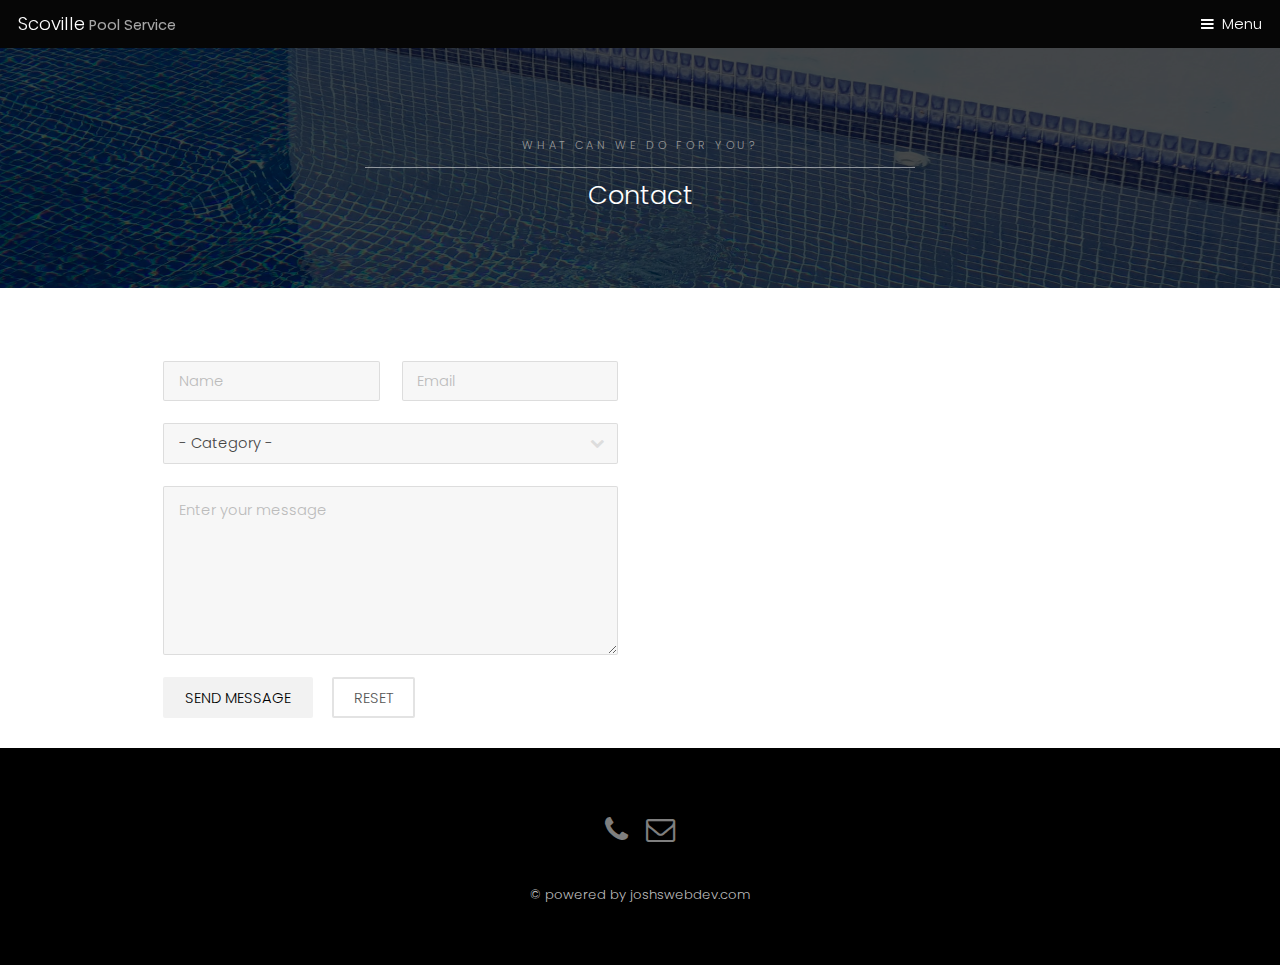
==== commit 12d18708: "fixed contact page" ====
--- a/elements.html
+++ b/elements.html
@@ -83,7 +83,7 @@
 								<hr />
 						</div>
 					</div>
-				<img id="contact-image" class="main-img" src="/images/logo.jpg" alt="">
+				<img id="contact-image" class="main-img" src="/images/contactlogo.jpg" alt="">
 			</div>
 
 		<!-- Footer -->
--- a/assets/css/main.css
+++ b/assets/css/main.css
@@ -4474,3 +4474,16 @@
     padding: 3rem 0 1rem 0;
   }
 }
+
+@media screen and (min-width: 1681px) {
+  #contact-image {
+    margin-left: 50px;
+    margin-top: 0;
+  }
+}
+
+@media screen and (max-width: 1280px) {
+  #contact-image {
+    display: none;
+  }
+}
